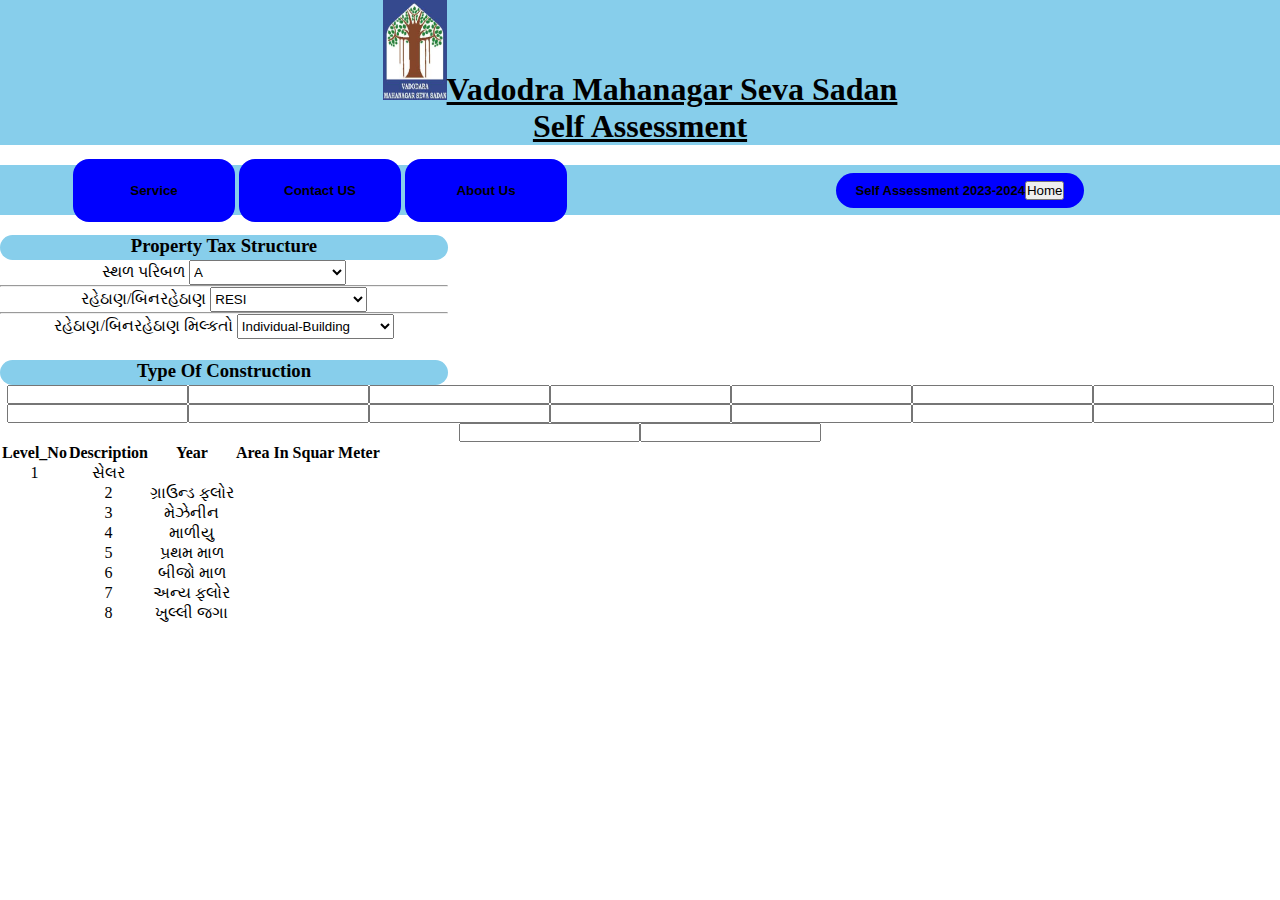
==== index.html @ 30f462c9 "[ADD]Added Index.html" ====
<!DOCTYPE html>
<html lang="en">
<head>
    <meta charset="UTF-8">
    <meta name="viewport" content="width=device-width, initial-scale=1.0">
    <title>Self Assesment</title>
    <link rel="stylesheet" href="style.css">
    
</head>
<body>
    <header>
        <main>
            <h1><img src="./img/images.jpeg" alt=""><b><u>Vadodra Mahanagar Seva Sadan </u></b><br>
                <p><U>Self Assessment</U></b></p>
            </h1>

            
            <div class = "container">
                <div class = "menu">
                    <div id = "menupart1">
                    <button class ="btn"><B>Service</B></button>
                    <button class ="btn"><B>Contact US</B></button>
                    <button class ="btn"><B>About Us</B></button>
                    </div>
                    <div id = "menupart2">
                        <a id = "mn"><b>Self Assessment 2023-2024</b><button class ="btn2">Home</button></a>
                    </div>
                </div>
            </div>
            <h3><b>Property Tax Structure</b></h3>
            <div class = "structure">
            સ્થળ પરિબળ
            <select id ="opt">
                <option value = "a">A</option>
                <option value = "a">B</option>
                <option value = "a">C</option>
                <option value = "a">D</option>
            </select><hr>
            રહેઠાણ/બિનરહેઠાણ
            <select id ="opt">
                <option value = "a">RESI</option>
                <option value = "a">N-RESI</option>
            </select><hr>
            રહેઠાણ/બિનરહેઠાણ મિલ્કતો
            <select id = "opt">
                <option value = "a">Individual-Building</option>
                <option value = "b">Tenament</option>
                <option value = "c">Row - House</option>
                <option value = "d">Flat</option>
                <option value = "e">Jental-House</option>
                <option value = "f">Pole-House</option>
                <option value = "g">Chali-House</option>
                <option value = "h">Hut</option>
                <option value = "i">Cabin</option>
            </select>
        </div>
        <h3><b>Type Of Construction</b></h3>
        </main>
        <table>
            <thead>
            <tr>
                <th>Level_No</th>
                <th>Description</th>
                <th>Year</th>
                <th>Area In Squar Meter</th>
            </tr>
            </thead>
            <tbody>
                <tr>
                    <td>1</td>
                    <td>સેલર</td>
                    <input type="text">
                    <input type="text">
                </tr>
                <tr>
                    <td>
                        <td>2</td>
                        <td>ગ્રાઉન્ડ ફલોર</td>
                        <input type="text">
                        <input type="text">
                    </td>
                </tr>
                <tr>
                    <td>
                        <td>3</td>
                        <td>મેઝેનીન</td>
                        <input type="text">
                        <input type="text">
                    </td>
                </tr>
                <tr>
                    <td>
                        <td>4</td>
                        <td>માળીયુ</td>
                        <input type="text">
                        <input type="text">
                    </td>
                </tr>
                <tr>
                    <td>
                        <td>5</td>
                        <td>પ્રથમ માળ</td>
                        <input type="text">
                        <input type="text">
                    </td>
                </tr>
                <tr>
                    <td>
                        <td>6</td>
                        <td>બીજો માળ</td> 
                        <input type="text">
                        <input type="text">
                    </td>
                </tr>
                <tr>
                    <td>
                        <td>7</td>
                        <td>અન્ય ફલોર</td>
                        <input type="text">
                        <input type="text">
                    </td>
                </tr>
                <tr>
                    <td>
                        <td>8</td>
                        <td>ખુલ્લી જગા</td>
                        <input type="text">
                        <input type="text">
                    </td>
                </tr>
            </tbody>
        </table>
    </header>
</body>
</html>
---- style.css ----
*{
    margin: 0;
    padding: 0;
}

body{
   background-color: white;
   text-align: center;
   
}
.container {
    Width: 100%;
    height: 10vmin;
    display: flex;
    justify-content: center;
    align-items: center;
}
h1{
    width: 100%;
    background-color: skyblue;
   justify-content: center;
}

.menu #hd{
    background-color: blue;
}



.menu a{
    text-decoration: none;
    color: black;
    padding: 10px 20px;
    font-family: sans-serif;
    font-size: 20px;
    justify-content: left;
    border-radius: 200px;
    font-size: small;   
}

.menu{
    width: 100%;
    height: 50px;
    
    display: flex;
    align-items: center;
    background-color: skyblue;
   
}
#menupart1{
 width: 50%;
}
#menupart2{
    width: 50%;
   
    
}
#mn{
    justify-content: right;
    background-color: blue;
    height: 7vmin;
    width: 18vmin;
}

#menupart1 .btn:hover{
    color: orange;
}

#menupart2 #mn:hover{
    color: orange;
}

 .btn{
    height: 7vmin;
    width: 18vmin;
    border-radius: 1rem;
    border: none;
    box-shadow: black;
    color: black;
    padding: 2px;
    background-color: blue;
 }
 
 .btn2{
    background-color: none;
 }

 img{
    width: 5%;
    height: 100px;
    justify-content: left;
    align-items: center;

 }

 h4{
    background-color: skyblue;
    width: 100%;
    justify-content: center;
    border-radius: 1.5rem;
    height: 25px;
    width: 20%;
    align-items: center;
    
 }
h3{
    background-color: skyblue;
    height: 25px;
    width: 35%;
    border-radius: 1.5rem;


}
.structure{
    width: 35%;
    height: 100px;
    gap: 1.5rem;
    
    
}
#opt{
    height: 25px;
    width: 35%;
    flex-wrap: wrap;
    justify-content: center;
    align-items: center;
    gap: 1.5vmin;
}
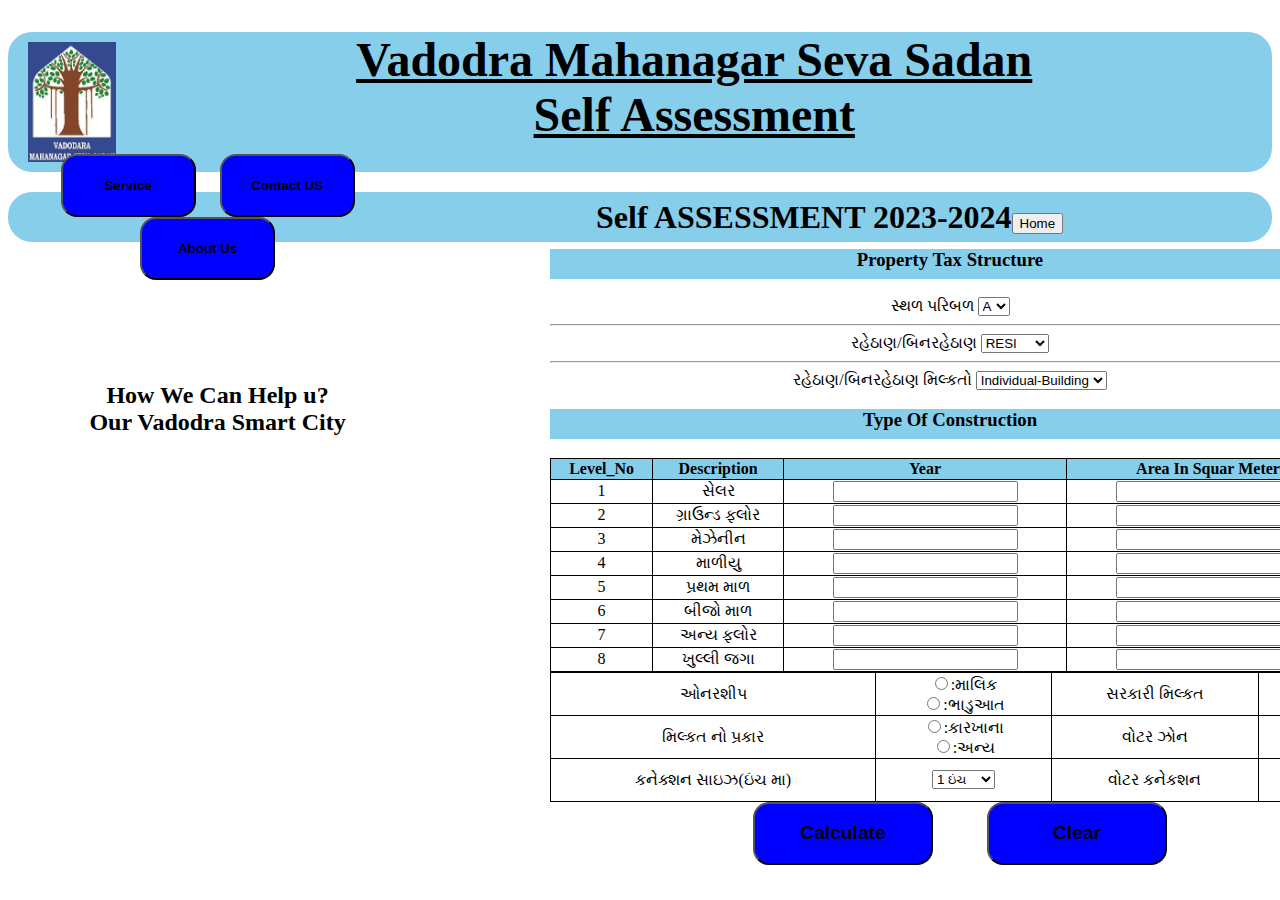
==== commit 86b1d8a0: "[ADD]Update Code" ====
--- a/index.html
+++ b/index.html
@@ -7,14 +7,17 @@
     <link rel="stylesheet" href="style.css">
     
 </head>
-<body>
+    <body>
     <header>
-        <main>
-            <h1><img src="./img/images.jpeg" alt=""><b><u>Vadodra Mahanagar Seva Sadan </u></b><br>
-                <p><U>Self Assessment</U></b></p>
+        <div class = "pos_cen">
+            <img src="./img/images.jpeg" alt="">
+            <h1 id = "h1">
+                <b><u>Vadodra Mahanagar Seva Sadan </u></b><br>
+                    <b></b><U>Self Assessment</U></b>
             </h1>
-
-            
+        </div>    
+    </header>
+    
             <div class = "container">
                 <div class = "menu">
                     <div id = "menupart1">
@@ -23,113 +26,157 @@
                     <button class ="btn"><B>About Us</B></button>
                     </div>
                     <div id = "menupart2">
-                        <a id = "mn"><b>Self Assessment 2023-2024</b><button class ="btn2">Home</button></a>
+                        <a id = "mn"><h1><b>Self ASSESSMENT 2023-2024</b><button class ="btn2">Home</button></h1></a>
                     </div>
                 </div>
             </div>
-            <h3><b>Property Tax Structure</b></h3>
+            
             <div class = "structure">
-            સ્થળ પરિબળ
-            <select id ="opt">
-                <option value = "a">A</option>
-                <option value = "a">B</option>
-                <option value = "a">C</option>
-                <option value = "a">D</option>
-            </select><hr>
-            રહેઠાણ/બિનરહેઠાણ
-            <select id ="opt">
-                <option value = "a">RESI</option>
-                <option value = "a">N-RESI</option>
-            </select><hr>
-            રહેઠાણ/બિનરહેઠાણ મિલ્કતો
-            <select id = "opt">
-                <option value = "a">Individual-Building</option>
-                <option value = "b">Tenament</option>
-                <option value = "c">Row - House</option>
-                <option value = "d">Flat</option>
-                <option value = "e">Jental-House</option>
-                <option value = "f">Pole-House</option>
-                <option value = "g">Chali-House</option>
-                <option value = "h">Hut</option>
-                <option value = "i">Cabin</option>
-            </select>
-        </div>
-        <h3><b>Type Of Construction</b></h3>
-        </main>
-        <table>
-            <thead>
-            <tr>
-                <th>Level_No</th>
-                <th>Description</th>
-                <th>Year</th>
-                <th>Area In Squar Meter</th>
-            </tr>
-            </thead>
-            <tbody>
-                <tr>
-                    <td>1</td>
-                    <td>સેલર</td>
-                    <input type="text">
-                    <input type="text">
-                </tr>
-                <tr>
-                    <td>
-                        <td>2</td>
-                        <td>ગ્રાઉન્ડ ફલોર</td>
-                        <input type="text">
-                        <input type="text">
-                    </td>
-                </tr>
-                <tr>
-                    <td>
-                        <td>3</td>
-                        <td>મેઝેનીન</td>
-                        <input type="text">
-                        <input type="text">
-                    </td>
-                </tr>
-                <tr>
-                    <td>
-                        <td>4</td>
-                        <td>માળીયુ</td>
-                        <input type="text">
-                        <input type="text">
-                    </td>
-                </tr>
-                <tr>
-                    <td>
-                        <td>5</td>
-                        <td>પ્રથમ માળ</td>
-                        <input type="text">
-                        <input type="text">
-                    </td>
-                </tr>
-                <tr>
-                    <td>
-                        <td>6</td>
-                        <td>બીજો માળ</td> 
-                        <input type="text">
-                        <input type="text">
-                    </td>
-                </tr>
-                <tr>
-                    <td>
-                        <td>7</td>
-                        <td>અન્ય ફલોર</td>
-                        <input type="text">
-                        <input type="text">
-                    </td>
-                </tr>
-                <tr>
-                    <td>
-                        <td>8</td>
-                        <td>ખુલ્લી જગા</td>
-                        <input type="text">
-                        <input type="text">
-                    </td>
-                </tr>
-            </tbody>
-        </table>
-    </header>
+                
+                <div class = "data1">
+                    <h2>How We Can Help u?<br>
+                        Our Vadodra Smart City
+                    </h2>
+                </div>
+            <div class = "format">    
+                <div class = "data2">
+                        <h3><b>Property Tax Structure</b></h3>
+                        સ્થળ પરિબળ
+                        <select id ="option">
+                            <option value = "a">A</option>
+                            <option value = "a">B</option>
+                            <option value = "a">C</option>
+                            <option value = "a">D</option>
+                        </select><hr>
+                        રહેઠાણ/બિનરહેઠાણ
+                        <select id ="option">
+                            <option value = "a">RESI</option>
+                            <option value = "a">N-RESI</option>
+                        </select><hr>
+                        રહેઠાણ/બિનરહેઠાણ મિલ્કતો
+                        <select id = "option">
+                            <option value = "a">Individual-Building</option>
+                            <option value = "b">Tenament</option>
+                            <option value = "c">Row - House</option>
+                            <option value = "d">Flat</option>
+                            <option value = "e">Jental-House</option>
+                            <option value = "f">Pole-House</option>
+                            <option value = "g">Chali-House</option>
+                            <option value = "h">Hut</option>
+                            <option value = "i">Cabin</option>
+                        </select>
+                        <h3><b>Type Of Construction</b></h3>
+
+                        <table>
+                           
+                            <tr id = "color">
+                                <th>Level_No</th>
+                                <th>Description</th>
+                                <th>Year</th>
+                                <th>Area In Squar Meter</th>  
+                            </tr>
+                       
+                        
+                             <tr>
+                                <td>1</td>
+                                <td>સેલર</td>
+                                <td><input type="text"></td>
+                                <td><input type="text"></td>
+                            </tr>  
+                            <tr>
+                                <td>2</td>
+                                <td>ગ્રાઉન્ડ ફલોર</td>
+                                <td><input type="text"></td>
+                                <td><input type="text"></td>
+                            </tr> 
+                            <tr>
+                                <td>3</td>
+                                <td>મેઝેનીન</td>
+                                <td><input type="text"></td>
+                                <td><input type="text"></td>
+                            </tr>
+                            <tr>
+                                <td>4</td>
+                                <td>માળીયુ</td>
+                                <td><input type="text"></td>
+                                <td><input type="text"></td>
+                            </tr>
+                            <tr>
+                                <td>5</td>
+                                <td>પ્રથમ માળ</td>
+                                <td><input type="text"></td>
+                                <td><input type="text"></td>
+                            </tr>
+                            <tr>
+                                <td>6</td>
+                                <td>બીજો માળ</td>
+                                <td><input type="text"></td>
+                                <td><input type="text"></td>
+                            </tr>
+                            <tr>
+                                <td>7</td>
+                                <td>અન્ય ફલોર</td>
+                                <td><input type="text"></td>
+                                <td><input type="text"></td>
+                            </tr>
+                            <tr>
+                                <td>8</td>
+                                <td>ખુલ્લી જગા</td>
+                                <td><input type="text"></td>
+                                <td><input type="text"></td>
+                            </tr>
+                        </table> 
+                        <table>
+                        <tr>
+                                <td>ઓનરશીપ</td>  
+                            <td>      
+                            <input type="radio" name="status">:માલિક<br>
+                            <input type="radio" name="status">:ભાડુઆત
+                            </td>
+                                <td>સરકારી મિલ્કત</td>
+                            <td>
+                                <input type="radio" name="status2">:હા<br>
+                                <input type="radio" name="status2">:ના
+                            </td>
+                        </tr>
+                        <tr>
+                            <td>મિલ્કત નો પ્રકાર</td>
+                            <td>
+                                <input type="radio" name="status3">:કારખાના<br>
+                                <input type="radio" name="status3">:અન્ય
+                            </td>
+                            <td>વોટર ઝોન</td>
+                            <td>
+                                <input type="radio" name="status4">:હા<br>
+                                <input type="radio" name="status4">:ના
+                            </td>
+                        </tr>    
+                        <tr>
+                            <td>કનેક્શન સાઇઝ(ઇંચ મા)</td>
+                            <td>
+                                <select name="ઇંચ">
+                                    <option value="1 ઇંચ">1 ઇંચ</option>
+                                    <option value="1.5 ઇંચ">1.5 ઇંચ</option>
+                                    <option value="2 ઇંચ">2 ઇંચ</option>
+                                    <option value="2.5 ઇંચ">2.5 ઇંચ</option>
+                                    <option value="3 ઇંચ">3 ઇંચ</option>
+                                </select>
+                            </td>    
+                            <td>વોટર કનેકશન</td>
+                            <td>
+                                <input type="radio" name="status5">:હા<br>
+                                <input type="radio" name="status5">:ના
+                            </td>
+                        </tr>
+                    </table>
+                    <button class ="calculate"><B>Calculate</B></button>
+                    <button class ="clear"><B>Clear</B></button>    
+                </div>      
+            </div>              
+                        
+
+          
+       
+   
 </body>
 </html>--- a/style.css
+++ b/style.css
@@ -1,13 +1,32 @@
-*{
-    margin: 0;
-    padding: 0;
+
+
+#body_main{
+    background-color: white;
+    text-align: center;
+ 
 }
 
-body{
-   background-color: white;
-   text-align: center;
-   
+.pos_cen{
+    background-color: skyblue;
+    height: 140px;
+    border-radius: 1.5rem;
 }
+
+img{
+    float: left;
+    width: 7%;
+    padding-left: 20px;
+    padding-top: 10px;
+    height: 120px;
+    
+}
+
+#h1{
+    text-align: center;
+    font-size: 300%;
+}
+
+
 .container {
     Width: 100%;
     height: 10vmin;
@@ -15,115 +34,131 @@
     justify-content: center;
     align-items: center;
 }
-h1{
-    width: 100%;
-    background-color: skyblue;
-   justify-content: center;
-}
-
-.menu #hd{
-    background-color: blue;
-}
-
-
-
-.menu a{
-    text-decoration: none;
-    color: black;
-    padding: 10px 20px;
-    font-family: sans-serif;
-    font-size: 20px;
-    justify-content: left;
-    border-radius: 200px;
-    font-size: small;   
-}
 
 .menu{
     width: 100%;
     height: 50px;
-    
     display: flex;
     align-items: center;
     background-color: skyblue;
+    border-radius: 1.5rem;
    
 }
+
 #menupart1{
- width: 50%;
-}
+    width: 30%;
+    text-align: center;
+   }
 #menupart2{
-    width: 50%;
-   
-    
-}
-#mn{
-    justify-content: right;
-    background-color: blue;
-    height: 7vmin;
-    width: 18vmin;
-}
+    width: 70%;   
+    text-align: center;
+    border-collapse: collapse;
+   }
 
 #menupart1 .btn:hover{
     color: orange;
 }
 
-#menupart2 #mn:hover{
-    color: orange;
-}
 
- .btn{
+.btn{
     height: 7vmin;
-    width: 18vmin;
+    width: 15vmin;
     border-radius: 1rem;
-    border: none;
     box-shadow: black;
     color: black;
-    padding: 2px;
+    padding: 5px;
     background-color: blue;
+    grid-area: auto;
+    margin-left: 20px;
  }
  
- .btn2{
+.btn2{
     background-color: none;
  }
 
- img{
-    width: 5%;
-    height: 100px;
-    justify-content: left;
-    align-items: center;
+ #mn{
+    justify-content: right;
+    
+    border-radius: 1.5rem;
+    padding: 10px;
+    height: 7vmin;
+    width: 18vmin;
+}
 
- }
+.structure{
+    width: 100%;
+}
 
- h4{
+.data1{
+    width: 30%;
+    text-align: center;
+    padding-left: 20px;
+    padding-top: 100px;
+   
+}
+
+.data2{
+    width: 800px; 
+    height: 380px;
+    position: absolute;
+    left: 550px;
+    top: 230px;
+    text-align: center;
+    justify-content: right;
+}
+#body_main
+{
+    width: 100%;
+}
+
+ h3{
     background-color: skyblue;
+    height: 30px;
+   
+    text-align: center;
+}
+
+table, tr, td, th{
+    border: 1px solid black;
+    border-collapse: collapse;
+}
+
+table{
     width: 100%;
-    justify-content: center;
-    border-radius: 1.5rem;
-    height: 25px;
-    width: 20%;
-    align-items: center;
-    
- }
-h3{
+    height: 15%;
+    text-align: center;
+}
+
+#color{
     background-color: skyblue;
-    height: 25px;
-    width: 35%;
-    border-radius: 1.5rem;
+}
+
+.calculate{
+    height: 7vmin;
+    width: 20vmin;
+    border-radius: 1rem;
+    box-shadow: black;
+    color: black;
+    padding: 5px;
+    background-color: blue;
+    grid-area: auto;
+    margin-left: 20px;
+    text-align: center;
+    font-size: 120%;
+}
+.clear{
+    height: 7vmin;
+    width: 20vmin;
+    border-radius: 1rem;
+    box-shadow: black;
+    color: black;
+    padding: 5px;
+    background-color: blue;
+    grid-area: auto;
+    margin-left: 50px;
+    text-align: center;
+    font-size: 120%;
+}
 
 
-}
-.structure{
-    width: 35%;
-    height: 100px;
-    gap: 1.5rem;
-    
-    
-}
-#opt{
-    height: 25px;
-    width: 35%;
-    flex-wrap: wrap;
-    justify-content: center;
-    align-items: center;
-    gap: 1.5vmin;
-}
 
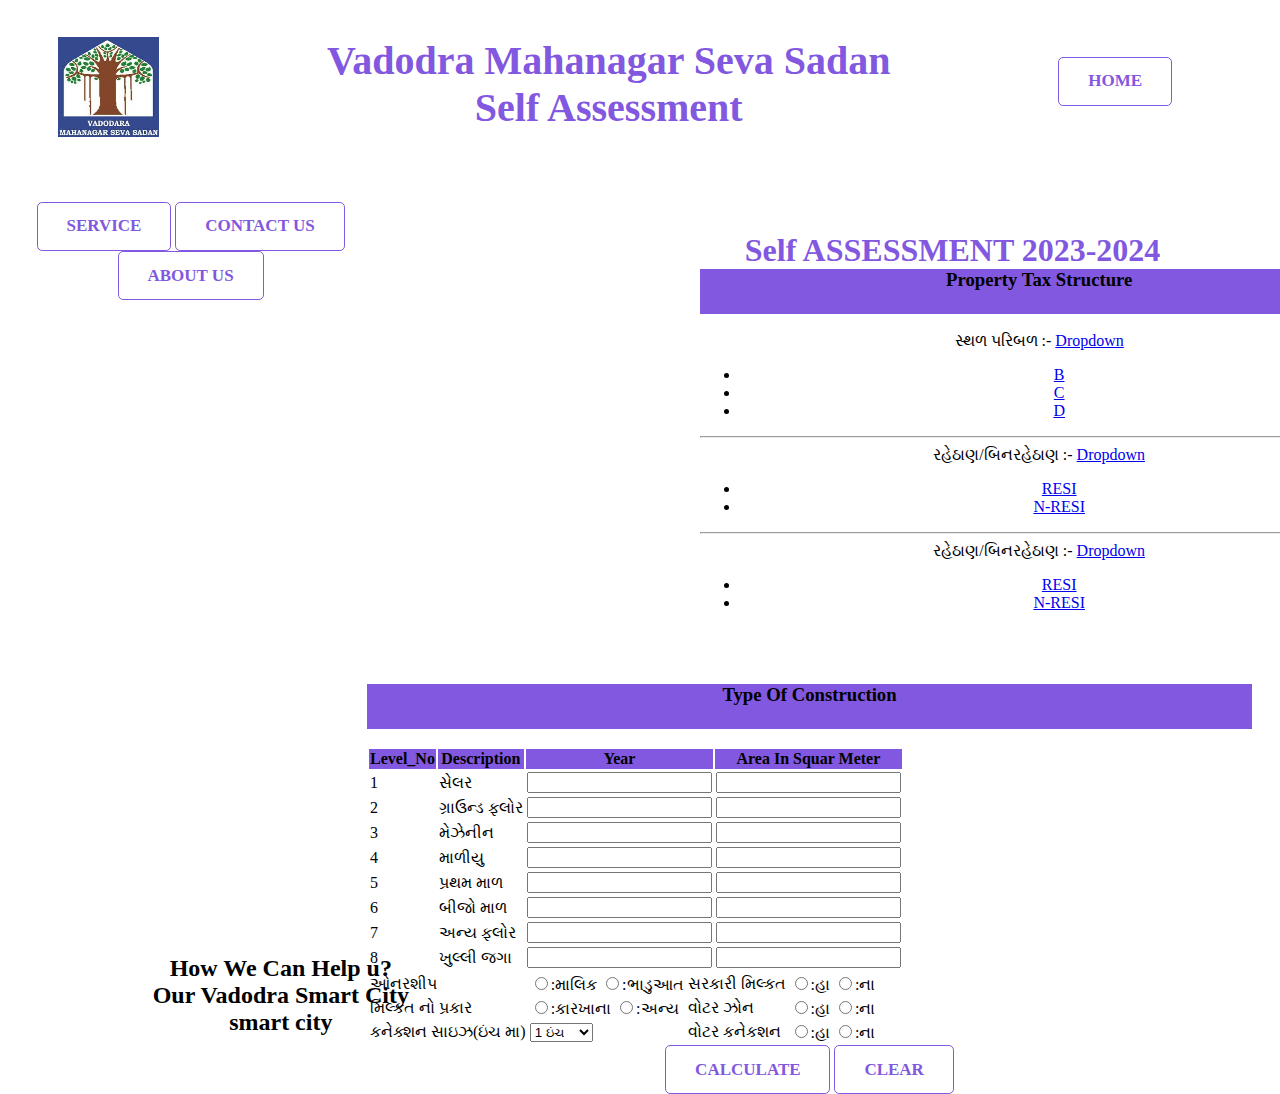
==== commit 81a961be: "[Add]Update Code]" ====
--- a/index.html
+++ b/index.html
@@ -1,182 +1,217 @@
 <!DOCTYPE html>
 <html lang="en">
+
 <head>
     <meta charset="UTF-8">
     <meta name="viewport" content="width=device-width, initial-scale=1.0">
     <title>Self Assesment</title>
     <link rel="stylesheet" href="style.css">
-    
+    <link href="https://cdn.jsdelivr.net/npm/bootstrap@5.0.2/dist/css/bootstrap.min.css" rel="stylesheet"
+        integrity="sha384-EVSTQN3/azprG1Anm3QDgpJLIm9Nao0Yz1ztcQTwFspd3yD65VohhpuuCOmLASjC" crossorigin="anonymous">
 </head>
-    <body>
+
+<body>
     <header>
-        <div class = "pos_cen">
+        <div class="pos_cen">
+            <div id="home">
+                <button class="button"><B>Home</B></button>
+            </div>
             <img src="./img/images.jpeg" alt="">
-            <h1 id = "h1">
-                <b><u>Vadodra Mahanagar Seva Sadan </u></b><br>
-                    <b></b><U>Self Assessment</U></b>
+            <h1 id="h1">
+                <b>Vadodra Mahanagar Seva Sadan </b><br>
+                <b>Self Assessment</b>
             </h1>
-        </div>    
+        </div>
+
     </header>
-    
-            <div class = "container">
-                <div class = "menu">
-                    <div id = "menupart1">
-                    <button class ="btn"><B>Service</B></button>
-                    <button class ="btn"><B>Contact US</B></button>
-                    <button class ="btn"><B>About Us</B></button>
-                    </div>
-                    <div id = "menupart2">
-                        <a id = "mn"><h1><b>Self ASSESSMENT 2023-2024</b><button class ="btn2">Home</button></h1></a>
-                    </div>
+
+    <div class="container">
+        <div class="menu">
+            <div id="menupart1">
+                <button class="button"><B>Service</B></button>
+                <button class="button"><B>Contact US</B></button>
+                <button class="button"><B>About Us</B></button>
+            </div>
+
+            <div id="menupart2">
+                <a id="mn">
+                    <h1><b>Self ASSESSMENT 2023-2024</b></h1>
+                </a>
+            </div>
+        </div>
+    </div>
+
+    <div class="structure">
+
+        <div class="data1">
+           
+            <div class ="maindiv">
+
+            </div>
+            <h2>
+                How We Can Help u?<br>
+                Our Vadodra Smart City<br>
+                smart city
+            </h2>
+        </div>
+
+
+        <div class="format">
+            <div class="data2">
+                <h3><b>Property Tax Structure</b></h3>
+
+                <div class="dropdown">
+                    સ્થળ પરિબળ :-
+                    <a class="btn btn-secondary dropdown-toggle" href="#" role="button" id="dropdownMenuLink"
+                        data-bs-toggle="dropdown" aria-expanded="false">
+                        Dropdown
+                    </a>
+                    <ul class="dropdown-menu" aria-labelledby="dropdownMenuLink">
+                       
+                        <li><a class="dropdown-item" href="#">B</a></li>
+                        <li><a class="dropdown-item" href="#">C</a></li>
+                        <li><a class="dropdown-item" href="#">D</a></li>
+                    </ul>
                 </div>
-            </div>
-            
-            <div class = "structure">
-                
-                <div class = "data1">
-                    <h2>How We Can Help u?<br>
-                        Our Vadodra Smart City
-                    </h2>
+                <hr>
+                <div class="dropdown">
+
+                    રહેઠાણ/બિનરહેઠાણ :-
+                    <a class="btn btn-secondary dropdown-toggle" href="#" role="button" id="dropdownMenuLink"
+                        data-bs-toggle="dropdown" aria-expanded="false">
+                        Dropdown
+                    </a>
+                    <ul class="dropdown-menu" aria-labelledby="dropdownMenuLink">
+                        <li><a class="dropdown-item" href="#">RESI</a></li>
+                        <li><a class="dropdown-item" href="#">N-RESI</a></li>
+                    </ul>
                 </div>
-            <div class = "format">    
-                <div class = "data2">
-                        <h3><b>Property Tax Structure</b></h3>
-                        સ્થળ પરિબળ
-                        <select id ="option">
-                            <option value = "a">A</option>
-                            <option value = "a">B</option>
-                            <option value = "a">C</option>
-                            <option value = "a">D</option>
-                        </select><hr>
-                        રહેઠાણ/બિનરહેઠાણ
-                        <select id ="option">
-                            <option value = "a">RESI</option>
-                            <option value = "a">N-RESI</option>
-                        </select><hr>
-                        રહેઠાણ/બિનરહેઠાણ મિલ્કતો
-                        <select id = "option">
-                            <option value = "a">Individual-Building</option>
-                            <option value = "b">Tenament</option>
-                            <option value = "c">Row - House</option>
-                            <option value = "d">Flat</option>
-                            <option value = "e">Jental-House</option>
-                            <option value = "f">Pole-House</option>
-                            <option value = "g">Chali-House</option>
-                            <option value = "h">Hut</option>
-                            <option value = "i">Cabin</option>
-                        </select>
-                        <h3><b>Type Of Construction</b></h3>
-
-                        <table>
-                           
-                            <tr id = "color">
-                                <th>Level_No</th>
-                                <th>Description</th>
-                                <th>Year</th>
-                                <th>Area In Squar Meter</th>  
-                            </tr>
-                       
-                        
-                             <tr>
-                                <td>1</td>
-                                <td>સેલર</td>
-                                <td><input type="text"></td>
-                                <td><input type="text"></td>
-                            </tr>  
-                            <tr>
-                                <td>2</td>
-                                <td>ગ્રાઉન્ડ ફલોર</td>
-                                <td><input type="text"></td>
-                                <td><input type="text"></td>
-                            </tr> 
-                            <tr>
-                                <td>3</td>
-                                <td>મેઝેનીન</td>
-                                <td><input type="text"></td>
-                                <td><input type="text"></td>
-                            </tr>
-                            <tr>
-                                <td>4</td>
-                                <td>માળીયુ</td>
-                                <td><input type="text"></td>
-                                <td><input type="text"></td>
-                            </tr>
-                            <tr>
-                                <td>5</td>
-                                <td>પ્રથમ માળ</td>
-                                <td><input type="text"></td>
-                                <td><input type="text"></td>
-                            </tr>
-                            <tr>
-                                <td>6</td>
-                                <td>બીજો માળ</td>
-                                <td><input type="text"></td>
-                                <td><input type="text"></td>
-                            </tr>
-                            <tr>
-                                <td>7</td>
-                                <td>અન્ય ફલોર</td>
-                                <td><input type="text"></td>
-                                <td><input type="text"></td>
-                            </tr>
-                            <tr>
-                                <td>8</td>
-                                <td>ખુલ્લી જગા</td>
-                                <td><input type="text"></td>
-                                <td><input type="text"></td>
-                            </tr>
-                        </table> 
-                        <table>
-                        <tr>
-                                <td>ઓનરશીપ</td>  
-                            <td>      
-                            <input type="radio" name="status">:માલિક<br>
+                <hr>
+
+                રહેઠાણ/બિનરહેઠાણ :-
+                <a class="btn btn-secondary dropdown-toggle" href="#" role="button" id="dropdownMenuLink"
+                    data-bs-toggle="dropdown" aria-expanded="false">
+                    Dropdown
+                </a>
+                <ul class="dropdown-menu" aria-labelledby="dropdownMenuLink">
+                    <li><a class="dropdown-item" href="#">RESI</a></li>
+                    <li><a class="dropdown-item" href="#">N-RESI</a></li>
+                </ul>
+            </div><br>
+            <div class="data3">
+                <h3><b>Type Of Construction</b></h3>
+                <table class="table table-striped table-hover">
+
+                    <tr id="color">
+                        <th>Level_No</th>
+                        <th>Description</th>
+                        <th>Year</th>
+                        <th>Area In Squar Meter</th>
+                    </tr>
+
+
+                    <tr>
+                        <td>1</td>
+                        <td>સેલર</td>
+                        <td><input type="text"></td>
+                        <td><input type="text"></td>
+                    </tr>
+                    <tr>
+                        <td>2</td>
+                        <td>ગ્રાઉન્ડ ફલોર</td>
+                        <td><input type="text"></td>
+                        <td><input type="text"></td>
+                    </tr>
+                    <tr>
+                        <td>3</td>
+                        <td>મેઝેનીન</td>
+                        <td><input type="text"></td>
+                        <td><input type="text"></td>
+                    </tr>
+                    <tr>
+                        <td>4</td>
+                        <td>માળીયુ</td>
+                        <td><input type="text"></td>
+                        <td><input type="text"></td>
+                    </tr>
+                    <tr>
+                        <td>5</td>
+                        <td>પ્રથમ માળ</td>
+                        <td><input type="text"></td>
+                        <td><input type="text"></td>
+                    </tr>
+                    <tr>
+                        <td>6</td>
+                        <td>બીજો માળ</td>
+                        <td><input type="text"></td>
+                        <td><input type="text"></td>
+                    </tr>
+                    <tr>
+                        <td>7</td>
+                        <td>અન્ય ફલોર</td>
+                        <td><input type="text"></td>
+                        <td><input type="text"></td>
+                    </tr>
+                    <tr>
+                        <td>8</td>
+                        <td>ખુલ્લી જગા</td>
+                        <td><input type="text"></td>
+                        <td><input type="text"></td>
+                    </tr>
+                </table>
+                <table class="table table-striped table-hover">
+                    <tr>
+                        <td>ઓનરશીપ</td>
+                        <td>
+                            <input type="radio" name="status">:માલિક
                             <input type="radio" name="status">:ભાડુઆત
-                            </td>
-                                <td>સરકારી મિલ્કત</td>
-                            <td>
-                                <input type="radio" name="status2">:હા<br>
-                                <input type="radio" name="status2">:ના
-                            </td>
-                        </tr>
-                        <tr>
-                            <td>મિલ્કત નો પ્રકાર</td>
-                            <td>
-                                <input type="radio" name="status3">:કારખાના<br>
-                                <input type="radio" name="status3">:અન્ય
-                            </td>
-                            <td>વોટર ઝોન</td>
-                            <td>
-                                <input type="radio" name="status4">:હા<br>
-                                <input type="radio" name="status4">:ના
-                            </td>
-                        </tr>    
-                        <tr>
-                            <td>કનેક્શન સાઇઝ(ઇંચ મા)</td>
-                            <td>
-                                <select name="ઇંચ">
-                                    <option value="1 ઇંચ">1 ઇંચ</option>
-                                    <option value="1.5 ઇંચ">1.5 ઇંચ</option>
-                                    <option value="2 ઇંચ">2 ઇંચ</option>
-                                    <option value="2.5 ઇંચ">2.5 ઇંચ</option>
-                                    <option value="3 ઇંચ">3 ઇંચ</option>
-                                </select>
-                            </td>    
-                            <td>વોટર કનેકશન</td>
-                            <td>
-                                <input type="radio" name="status5">:હા<br>
-                                <input type="radio" name="status5">:ના
-                            </td>
-                        </tr>
-                    </table>
-                    <button class ="calculate"><B>Calculate</B></button>
-                    <button class ="clear"><B>Clear</B></button>    
-                </div>      
-            </div>              
-                        
-
-          
-       
-   
+                        </td>
+                        <td>સરકારી મિલ્કત</td>
+                        <td>
+                            <input type="radio" name="status2">:હા
+                            <input type="radio" name="status2">:ના
+                        </td>
+                    </tr>
+                    <tr>
+                        <td>મિલ્કત નો પ્રકાર</td>
+                        <td>
+                            <input type="radio" name="status3">:કારખાના
+                            <input type="radio" name="status3">:અન્ય
+                        </td>
+                        <td>વોટર ઝોન</td>
+                        <td>
+                            <input type="radio" name="status4">:હા
+                            <input type="radio" name="status4">:ના
+                        </td>
+                    </tr>
+                    <tr>
+                        <td>કનેક્શન સાઇઝ(ઇંચ મા)</td>
+                        <td>
+                            <select name="ઇંચ">
+                                <option value="1 ઇંચ">1 ઇંચ</option>
+                                <option value="1.5 ઇંચ">1.5 ઇંચ</option>
+                                <option value="2 ઇંચ">2 ઇંચ</option>
+                                <option value="2.5 ઇંચ">2.5 ઇંચ</option>
+                                <option value="3 ઇંચ">3 ઇંચ</option>
+                            </select>
+                        </td>
+                        <td>વોટર કનેકશન</td>
+                        <td>
+                            <input type="radio" name="status5">:હા
+                            <input type="radio" name="status5">:ના
+                        </td>
+                    </tr>
+                </table>
+                <div class="cal">
+                    <button class="button"><B>Calculate</B></button>
+                    <button class="button"><B>Clear</B></button>
+                </div>
+            </div>
+        </div>
+    </div>
+    <script src="https://cdn.jsdelivr.net/npm/bootstrap@5.0.2/dist/js/bootstrap.bundle.min.js"
+        integrity="sha384-MrcW6ZMFYlzcLA8Nl+NtUVF0sA7MsXsP1UyJoMp4YLEuNSfAP+JcXn/tWtIaxVXM"
+        crossorigin="anonymous"></script>
 </body>
+
 </html>--- a/style.css
+++ b/style.css
@@ -7,23 +7,71 @@
 }
 
 .pos_cen{
-    background-color: skyblue;
-    height: 140px;
+    width 100%;
+    height: 100px;
     border-radius: 1.5rem;
 }
 
 img{
     float: left;
-    width: 7%;
-    padding-left: 20px;
+    width:8%;
+    padding-left: 50px;
+    padding-bottom: 10px;
+    height: 100px;
     padding-top: 10px;
-    height: 120px;
-    
+
+}
+
+#btn{
+    float: right;
+    padding-top: 50%;
+}
+
+/* CSS */
+.button-89 {
+  --b: 3px;   /* border thickness */
+  --s: .45em; /* size of the corner */
+  --color: #373B44;
+  
+  padding: calc(.5em + var(--s)) calc(.9em + var(--s));
+  color: var(--color);
+  --_p: var(--s);
+  background:
+    conic-gradient(from 90deg at var(--b) var(--b),#0000 90deg,var(--color) 0)
+    var(--_p) var(--_p)/calc(100% - var(--b) - 2*var(--_p)) calc(100% - var(--b) - 2*var(--_p));
+  transition: .3s linear, color 0s, background-color 0s;
+  outline: var(--b) solid #0000;
+  outline-offset: .6em;
+  font-size: 16px;
+
+  border: 0;
+
+  user-select: none;
+  -webkit-user-select: none;
+  touch-action: manipulation;
+}
+
+.button-89:hover,
+.button-89:focus-visible{
+  --_p: 0px;
+  outline-color: var(--color);
+  outline-offset: .05em;
+}
+
+.button-89:active {
+  background: var(--color);
+  color: #fff;
 }
 
 #h1{
     text-align: center;
-    font-size: 300%;
+    font-size: 250%;
+    justify-content: center;
+    align-items: center;
+    padding-top: 10px;
+    padding-right: 200px;
+    font-style: unset;
+    color: rgb(129,88,223);
 }
 
 
@@ -33,56 +81,45 @@
     display: flex;
     justify-content: center;
     align-items: center;
+    padding-bottom: 40px;
 }
 
 .menu{
     width: 100%;
-    height: 50px;
+    height: 10px;
     display: flex;
     align-items: center;
-    background-color: skyblue;
-    border-radius: 1.5rem;
-   
 }
 
 #menupart1{
-    width: 30%;
-    text-align: center;
+    width: 40%;
+    text-align: center;
+    padding-top: 100px;
    }
 #menupart2{
-    width: 70%;   
+    width: 70%; 
+    padding-top: 100px;  
     text-align: center;
     border-collapse: collapse;
+    padding-left: 260px;
    }
 
 #menupart1 .btn:hover{
     color: orange;
 }
-
-
-.btn{
-    height: 7vmin;
-    width: 15vmin;
-    border-radius: 1rem;
-    box-shadow: black;
-    color: black;
-    padding: 5px;
-    background-color: blue;
-    grid-area: auto;
-    margin-left: 20px;
- }
  
 .btn2{
     background-color: none;
  }
 
  #mn{
-    justify-content: right;
-    
+    justify-content: right;    
     border-radius: 1.5rem;
     padding: 10px;
     height: 7vmin;
     width: 18vmin;
+    color: rgb(129, 88, 223);
+    
 }
 
 .structure{
@@ -90,19 +127,25 @@
 }
 
 .data1{
-    width: 30%;
+    width: 40%;
+    height: 180px;
     text-align: center;
     padding-left: 20px;
     padding-top: 100px;
-   
+    padding-bottom: 5px;
+    
+}
+
+h2{
+    padding-bottom: px;
 }
 
 .data2{
-    width: 800px; 
+    width: 53%; 
     height: 380px;
     position: absolute;
-    left: 550px;
-    top: 230px;
+    left: 700px;
+    top: 250px;
     text-align: center;
     justify-content: right;
 }
@@ -112,53 +155,96 @@
 }
 
  h3{
-    background-color: skyblue;
-    height: 30px;
-   
-    text-align: center;
-}
-
-table, tr, td, th{
-    border: 1px solid black;
-    border-collapse: collapse;
-}
-
-table{
-    width: 100%;
-    height: 15%;
+    background-color: rgb(129,88,223);
+    height: 45px;
     text-align: center;
 }
 
 #color{
-    background-color: skyblue;
-}
-
-.calculate{
-    height: 7vmin;
-    width: 20vmin;
-    border-radius: 1rem;
-    box-shadow: black;
-    color: black;
-    padding: 5px;
-    background-color: blue;
-    grid-area: auto;
-    margin-left: 20px;
-    text-align: center;
-    font-size: 120%;
-}
-.clear{
-    height: 7vmin;
-    width: 20vmin;
-    border-radius: 1rem;
-    box-shadow: black;
-    color: black;
-    padding: 5px;
-    background-color: blue;
-    grid-area: auto;
-    margin-left: 50px;
-    text-align: center;
-    font-size: 120%;
-}
-
-
-
+    background-color: rgb(129, 88, 223);
+    height: 5px;
+}
+
+.data3{
+    float: right;
+    width: 885px;
+    padding-right: 20px;
+    padding-left: 58px;
+    padding-top: 6%;
+}
+
+
+#home{
+    float: right;
+    padding-bottom: 50px;
+    padding-top: 30px;
+    padding-right: 100px;
+}
+
+.button {
+    --color: rgb(129,88,223);
+    padding: 0.8em 1.7em;
+    background-color: transparent;
+    border-radius: .3em;
+    position: relative;
+    overflow: hidden;
+    cursor: pointer;
+    transition: .5s;
+    font-weight: 400;
+    font-size: 17px;
+    border: 1px solid;
+    font-family: inherit;
+    text-transform: uppercase;
+    color: var(--color);
+    z-index: 1;
+   }
+   
+   .button::before, .button::after {
+    content: '';
+    display: block;
+    width: 50px;
+    height: 50px;
+    transform: translate(-50%, -50%);
+    position: absolute;
+    border-radius: 50%;
+    z-index: -1;
+    background-color: var(--color);
+    transition: 1s ease;
+   }
+   
+   .button::before {
+    top: -1em;
+    left: -1em;
+   }
+   
+   .button::after {
+    left: calc(100% + 1em);
+    top: calc(100% + 1em);
+   }
+   
+   .button:hover::before, .button:hover::after {
+    height: 410px;
+    width: 410px;
+   }
+   
+   .button:hover {
+    color: rgb(10, 25, 30);
+   }
+   
+   .button:active {
+    filter: brightness(.8);
+   }
+
+   .cal{
+    text-align: center;
+   }
+   
+   .maindiv{
+    padding-bottom: 100px;
+    margin-top: -20%;
+    right: 500px;
+    height: 550px;
+    background-image: url(https://media.istockphoto.com/id/1418049497/vector/historical-icon-vadodara-city-laxmi-vilas-palace-icon-illustration.jpg?s=612x612&w=0&k=20&c=JutIRy_WZGWfIzqP2ivmpovDvgfcd0XVVEW6Tk0ofik=);
+   }
+
+   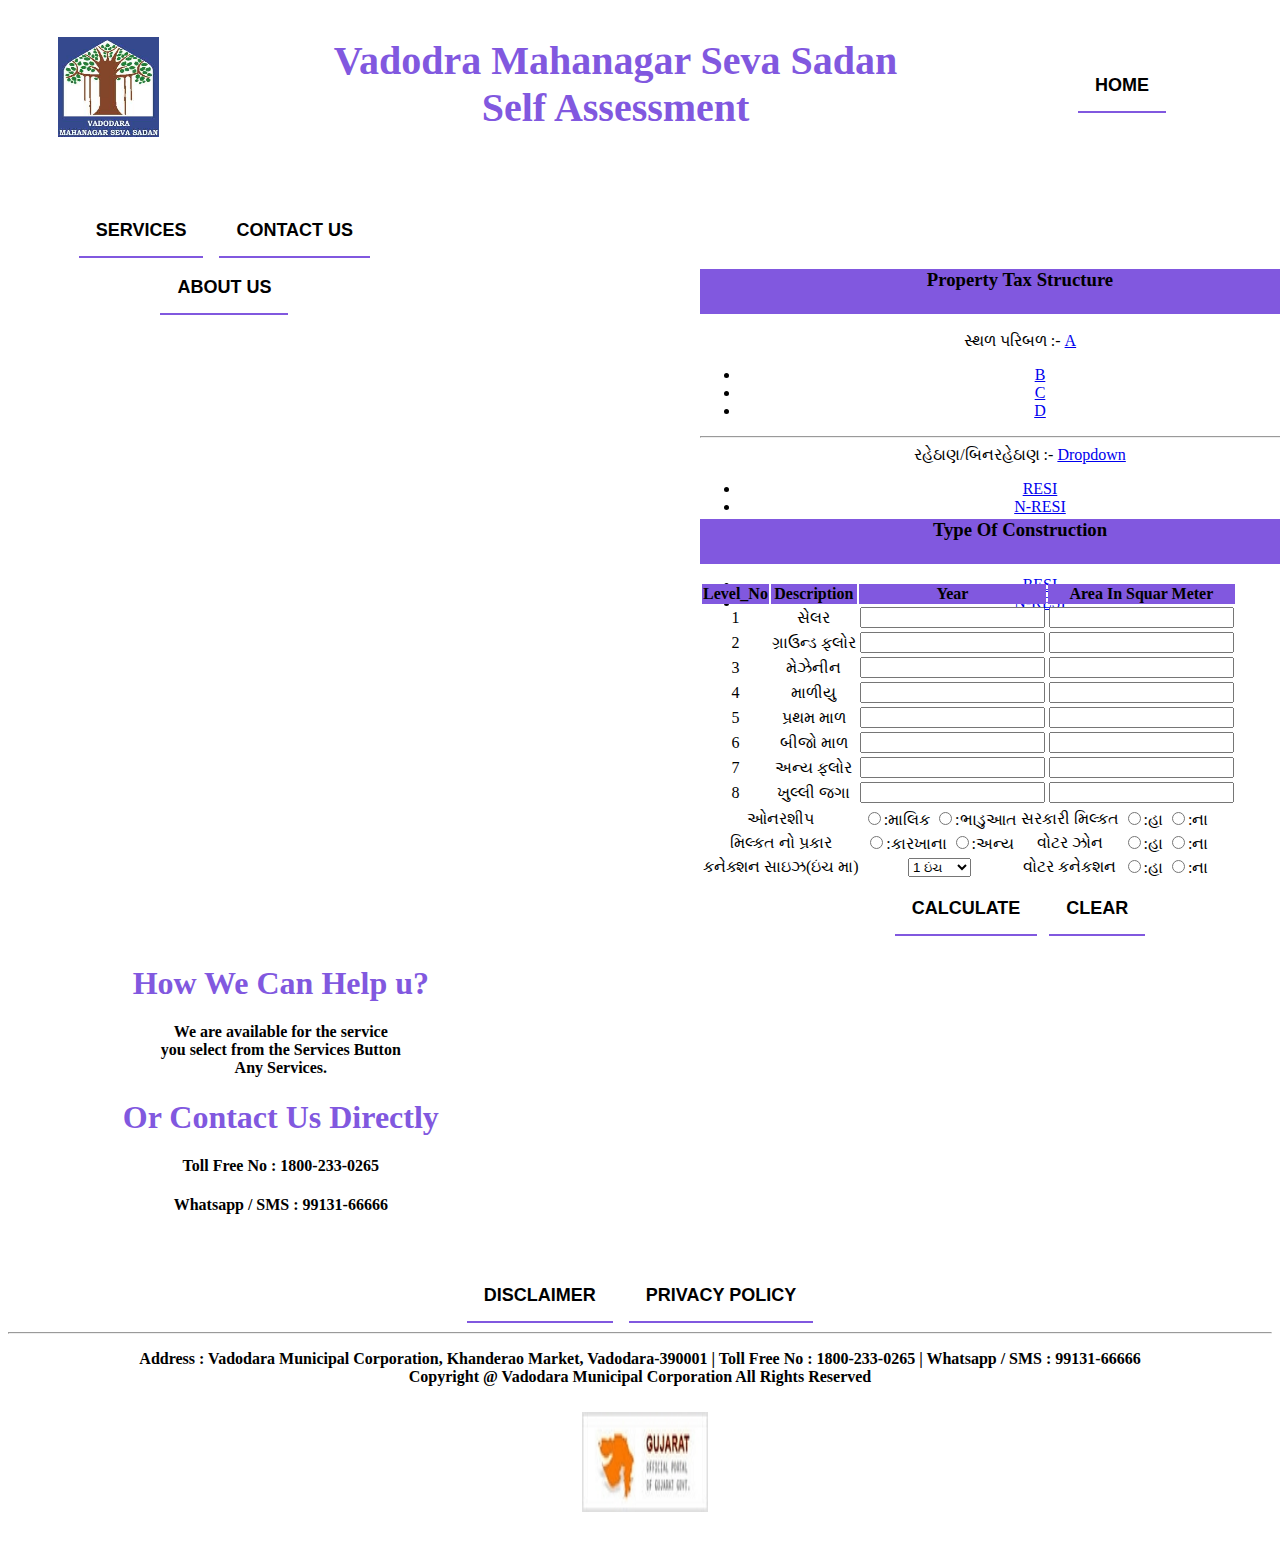
==== commit 9f7cd224: "[ADD]new files" ====
--- a/index.html
+++ b/index.html
@@ -14,7 +14,9 @@
     <header>
         <div class="pos_cen">
             <div id="home">
-                <button class="button"><B>Home</B></button>
+                <button>
+                    <a href="https://vmc.gov.in/VmssOnlineServices.aspx" class="btn2"><span class="spn2">Home</span></a>
+                </button>
             </div>
             <img src="./img/images.jpeg" alt="">
             <h1 id="h1">
@@ -28,9 +30,15 @@
     <div class="container">
         <div class="menu">
             <div id="menupart1">
-                <button class="button"><B>Service</B></button>
-                <button class="button"><B>Contact US</B></button>
-                <button class="button"><B>About Us</B></button>
+                <button>
+                    <a href="#" class="btn2"><span class="spn2">Services</span></a>
+                </button>
+                <button>
+                    <a href="#" class="btn2"><span class="spn2">Contact Us</span></a>
+                </button>
+                <button>
+                    <a href="#" class="btn2"><span class="spn2">About US</span></a>
+                </button>
             </div>
 
             <div id="menupart2">
@@ -44,15 +52,16 @@
     <div class="structure">
 
         <div class="data1">
-           
-            <div class ="maindiv">
-
-            </div>
-            <h2>
-                How We Can Help u?<br>
-                Our Vadodra Smart City<br>
-                smart city
-            </h2>
+
+            <div class="maindiv">
+
+            </div>
+
+            <h1><b>How We Can Help u?</b><br></h1>
+            <h4> We are available for the service<br> you select from the Services Button<br> Any Services.<br></h4>
+            <h1><b>Or Contact Us Directly</b></h1>
+            <h4> Toll Free No : 1800-233-0265 </h4>
+            <h4>Whatsapp / SMS : 99131-66666 </h4>
         </div>
 
 
@@ -64,10 +73,10 @@
                     સ્થળ પરિબળ :-
                     <a class="btn btn-secondary dropdown-toggle" href="#" role="button" id="dropdownMenuLink"
                         data-bs-toggle="dropdown" aria-expanded="false">
-                        Dropdown
+                        A
                     </a>
                     <ul class="dropdown-menu" aria-labelledby="dropdownMenuLink">
-                       
+
                         <li><a class="dropdown-item" href="#">B</a></li>
                         <li><a class="dropdown-item" href="#">C</a></li>
                         <li><a class="dropdown-item" href="#">D</a></li>
@@ -203,12 +212,39 @@
                     </tr>
                 </table>
                 <div class="cal">
-                    <button class="button"><B>Calculate</B></button>
-                    <button class="button"><B>Clear</B></button>
+                    <button>
+                        <a href="calculate.html" class="btn2"><span class="spn2">Calculate</span></a>
+                    </button>
+                    <button>
+                        <a href="#" class="btn2"><span class="spn2">Clear</span></a>
+                    </button>
                 </div>
             </div>
         </div>
     </div>
+
+    <footer>
+        <div id="footer">
+            <button>
+                <a href="https://vmc.gov.in/Disclaimer.aspx" class="btn2"><span class="spn2">Disclaimer</span></a>
+            </button>
+            <button>
+                <a href="https://vmc.gov.in/PrivacyPolicy.aspx" class="btn2"><span class="spn2">Privacy
+                        Policy</span></a>
+            </button>
+            <hr>
+            <p><b>Address : Vadodara Municipal Corporation, Khanderao Market, Vadodara-390001 | Toll Free No :
+                    1800-233-0265 | Whatsapp / SMS : 99131-66666<br>
+
+                    Copyright @ Vadodara Municipal Corporation All Rights Reserved</b></p>
+            <div class="img-center">
+                <img class="footer-img" src="./img/gujarat-logo.jpg" alt="">
+            </div>
+
+        </div>
+    </footer>
+
+
     <script src="https://cdn.jsdelivr.net/npm/bootstrap@5.0.2/dist/js/bootstrap.bundle.min.js"
         integrity="sha384-MrcW6ZMFYlzcLA8Nl+NtUVF0sA7MsXsP1UyJoMp4YLEuNSfAP+JcXn/tWtIaxVXM"
         crossorigin="anonymous"></script>
--- a/style.css
+++ b/style.css
@@ -1,4 +1,3 @@
-
 
 #body_main{
     background-color: white;
@@ -7,9 +6,10 @@
 }
 
 .pos_cen{
-    width 100%;
+    width: 100%;
     height: 100px;
     border-radius: 1.5rem;
+   
 }
 
 img{
@@ -27,41 +27,7 @@
     padding-top: 50%;
 }
 
-/* CSS */
-.button-89 {
-  --b: 3px;   /* border thickness */
-  --s: .45em; /* size of the corner */
-  --color: #373B44;
-  
-  padding: calc(.5em + var(--s)) calc(.9em + var(--s));
-  color: var(--color);
-  --_p: var(--s);
-  background:
-    conic-gradient(from 90deg at var(--b) var(--b),#0000 90deg,var(--color) 0)
-    var(--_p) var(--_p)/calc(100% - var(--b) - 2*var(--_p)) calc(100% - var(--b) - 2*var(--_p));
-  transition: .3s linear, color 0s, background-color 0s;
-  outline: var(--b) solid #0000;
-  outline-offset: .6em;
-  font-size: 16px;
-
-  border: 0;
-
-  user-select: none;
-  -webkit-user-select: none;
-  touch-action: manipulation;
-}
-
-.button-89:hover,
-.button-89:focus-visible{
-  --_p: 0px;
-  outline-color: var(--color);
-  outline-offset: .05em;
-}
-
-.button-89:active {
-  background: var(--color);
-  color: #fff;
-}
+
 
 #h1{
     text-align: center;
@@ -69,7 +35,7 @@
     justify-content: center;
     align-items: center;
     padding-top: 10px;
-    padding-right: 200px;
+    padding-right: 50px;
     font-style: unset;
     color: rgb(129,88,223);
 }
@@ -88,6 +54,7 @@
     width: 100%;
     height: 10px;
     display: flex;
+    justify-content: center;
     align-items: center;
 }
 
@@ -97,29 +64,15 @@
     padding-top: 100px;
    }
 #menupart2{
-    width: 70%; 
-    padding-top: 100px;  
+    width: 50%; 
+    padding-top: 150px;  
     text-align: center;
     border-collapse: collapse;
-    padding-left: 260px;
-   }
-
-#menupart1 .btn:hover{
-    color: orange;
-}
- 
-.btn2{
-    background-color: none;
- }
+    padding-left: 290px;
+   }
 
  #mn{
-    justify-content: right;    
-    border-radius: 1.5rem;
-    padding: 10px;
-    height: 7vmin;
-    width: 18vmin;
-    color: rgb(129, 88, 223);
-    
+    color:rgb(129,88,223);
 }
 
 .structure{
@@ -136,12 +89,8 @@
     
 }
 
-h2{
-    padding-bottom: px;
-}
-
 .data2{
-    width: 53%; 
+    width: 50%; 
     height: 380px;
     position: absolute;
     left: 700px;
@@ -149,29 +98,48 @@
     text-align: center;
     justify-content: right;
 }
+
+.data3{
+    width: 50%; 
+    height: 380px;
+    position: absolute;
+    left: 700px;
+    top: 500px;
+    text-align: center;
+    justify-content: right;
+
+
+
+}
 #body_main
 {
     width: 100%;
 }
 
  h3{
+    background-color:rgb(129,88,223);
+    height: 45px;
+    text-align: center;
+}
+
+h4{
+    color:black;
+}
+
+h1{
+    color: rgb(129,88,223);
+}
+
+h2{
     background-color: rgb(129,88,223);
-    height: 45px;
-    text-align: center;
 }
 
 #color{
-    background-color: rgb(129, 88, 223);
-    height: 5px;
-}
-
-.data3{
-    float: right;
-    width: 885px;
-    padding-right: 20px;
-    padding-left: 58px;
-    padding-top: 6%;
-}
+    background-color:rgb(129,88,223);
+    height: 10px;
+}
+
+
 
 
 #home{
@@ -181,70 +149,130 @@
     padding-right: 100px;
 }
 
-.button {
-    --color: rgb(129,88,223);
-    padding: 0.8em 1.7em;
-    background-color: transparent;
-    border-radius: .3em;
-    position: relative;
-    overflow: hidden;
-    cursor: pointer;
-    transition: .5s;
-    font-weight: 400;
-    font-size: 17px;
-    border: 1px solid;
-    font-family: inherit;
-    text-transform: uppercase;
-    color: var(--color);
-    z-index: 1;
-   }
-   
-   .button::before, .button::after {
-    content: '';
-    display: block;
-    width: 50px;
-    height: 50px;
-    transform: translate(-50%, -50%);
-    position: absolute;
-    border-radius: 50%;
-    z-index: -1;
-    background-color: var(--color);
-    transition: 1s ease;
-   }
-   
-   .button::before {
-    top: -1em;
-    left: -1em;
-   }
-   
-   .button::after {
-    left: calc(100% + 1em);
-    top: calc(100% + 1em);
-   }
-   
-   .button:hover::before, .button:hover::after {
-    height: 410px;
-    width: 410px;
-   }
-   
-   .button:hover {
-    color: rgb(10, 25, 30);
-   }
-   
-   .button:active {
-    filter: brightness(.8);
-   }
+
 
    .cal{
-    text-align: center;
+   justify-content: center;
+    display: flex;
    }
    
    .maindiv{
     padding-bottom: 100px;
-    margin-top: -20%;
+    margin-top: -10%;
     right: 500px;
-    height: 550px;
+    height: 500px;
     background-image: url(https://media.istockphoto.com/id/1418049497/vector/historical-icon-vadodara-city-laxmi-vilas-palace-icon-illustration.jpg?s=612x612&w=0&k=20&c=JutIRy_WZGWfIzqP2ivmpovDvgfcd0XVVEW6Tk0ofik=);
    }
 
-   +   
+   
+  
+  button {
+    text-decoration: none;
+    border: none;
+    background-color: transparent;
+  }
+
+  #color1{
+    background-color: rgb(129,88,223);
+  }
+
+  .tbl{
+   height: 20px;
+   width: 80%;
+   display: block;
+   margin: auto;
+   padding-right: 150px;
+   padding-left: 150px;
+   padding-top: 2%;
+   text-align: center;
+}
+
+.calhd{
+    background-color: rgb(129,88,223);
+    height: 45px;
+    text-align: center;
+    width: 100%;
+    font-size: large;
+    display: flex;
+    justify-content: center;
+}
+  
+#footer{
+    width: 100%;
+    text-align: center;
+    padding-top: 53%;
+   
+}
+
+.footer-img{
+    float: inline-start;
+    width:10%;
+    padding-left: 10px;
+    padding-bottom: 40px;
+    height: 100px;
+    padding-top: 10px;
+}
+
+.img-center{
+    display: flex;
+  justify-content: center;
+}
+
+.btn2 {
+    position: relative;
+    display: inline-block;
+    padding: 15px 15px;
+    border: 2px solid rgb(129,88,223);
+    text-transform: uppercase;
+    color: black;
+    text-decoration: none;
+    font-weight: 600;
+    font-size: 18px;
+    transition: 0.3s;
+  }
+  
+  .btn2::before {
+    content: '';
+    position: absolute;
+    top: -2px;
+    left: -2px;
+    width: calc(100% + 4px);
+    height: calc(100% - -2px);
+    background-color: white ;
+    transition: 0.3s ease-out;
+    transform: scaleY(1);
+  }
+  
+  .btn2::after {
+    content: '';
+    position: absolute;
+    top: -2px;
+    left: -2px;
+    width: calc(100% + 4px);
+    height: calc(100% - 50px);
+    background-color: white;
+    transition: 0.3s ease-out;
+    transform: scaleY(1);
+  }
+  
+  .btn2:hover::before {
+    transform: translateY(-25px);
+    height: 0;
+  }
+  
+  .btn2:hover::after {
+    transform: scaleX(0);
+    transition-delay: 0.15s;
+  }
+  
+  .btn2:hover {
+    border: 2px solid black;
+  }
+  
+  .btn2 span {
+    position: relative;
+    z-index: 3;
+  }
+  
+  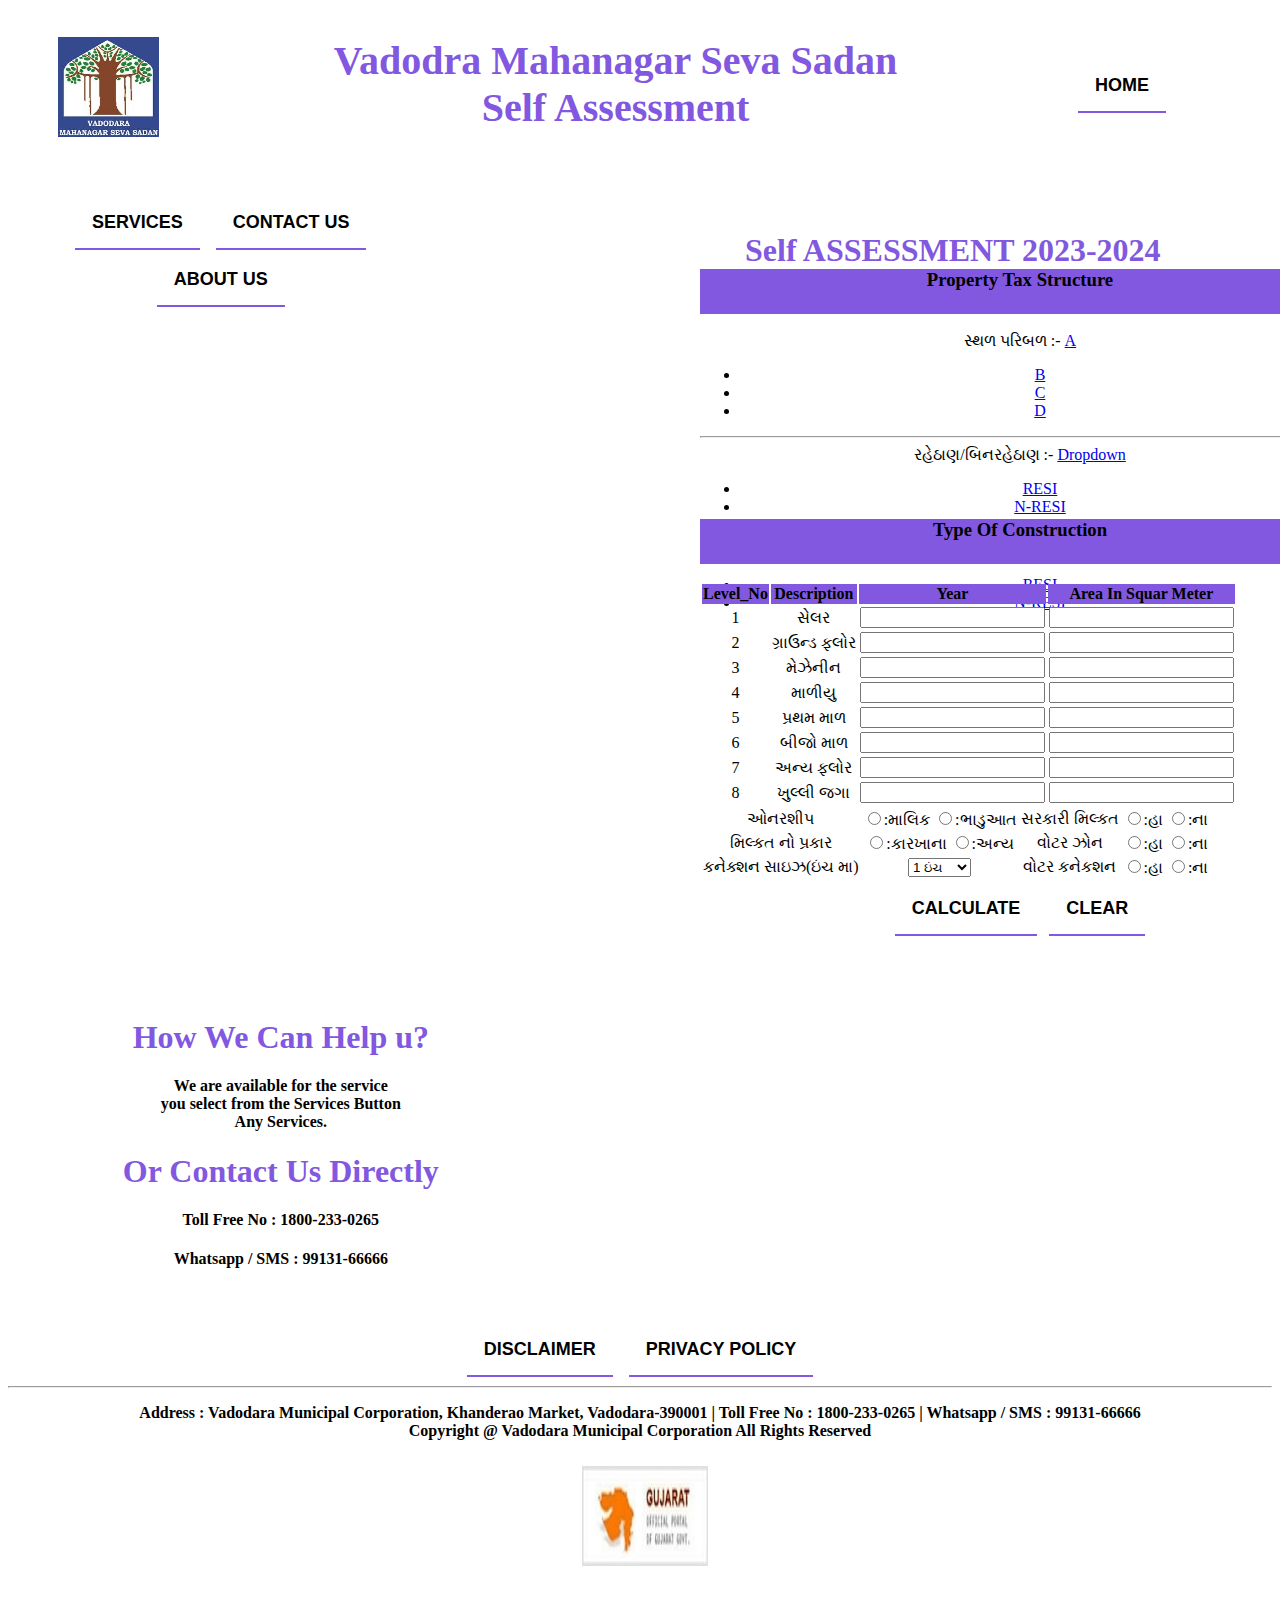
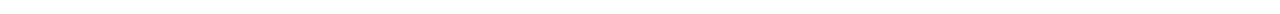
==== commit 20761e8b: "[IMP]Improved code" ====
--- a/index.html
+++ b/index.html
@@ -24,11 +24,10 @@
                 <b>Self Assessment</b>
             </h1>
         </div>
-
     </header>
 
     <div class="container">
-        <div class="menu">
+        
             <div id="menupart1">
                 <button>
                     <a href="#" class="btn2"><span class="spn2">Services</span></a>
@@ -46,7 +45,7 @@
                     <h1><b>Self ASSESSMENT 2023-2024</b></h1>
                 </a>
             </div>
-        </div>
+        
     </div>
 
     <div class="structure">
--- a/style.css
+++ b/style.css
@@ -6,6 +6,7 @@
 }
 
 .pos_cen{
+    display: block;
     width: 100%;
     height: 100px;
     border-radius: 1.5rem;
@@ -42,8 +43,9 @@
 
 
 .container {
+    padding-top: 30px;
     Width: 100%;
-    height: 10vmin;
+    /* height: 10vmin; */
     display: flex;
     justify-content: center;
     align-items: center;
@@ -52,8 +54,8 @@
 
 .menu{
     width: 100%;
-    height: 10px;
-    display: flex;
+    /* height: 10px; */
+    /* display: flex; */
     justify-content: center;
     align-items: center;
 }
@@ -61,14 +63,14 @@
 #menupart1{
     width: 40%;
     text-align: center;
-    padding-top: 100px;
+    /* padding-top: 100px; */
    }
 #menupart2{
-    width: 50%; 
-    padding-top: 150px;  
-    text-align: center;
-    border-collapse: collapse;
-    padding-left: 290px;
+    width: 60%; 
+    /* padding-top: 150px;   */
+    text-align: center;
+    /* border-collapse: collapse; */
+    padding-left: 200px;
    }
 
  #mn{
@@ -91,7 +93,7 @@
 
 .data2{
     width: 50%; 
-    height: 380px;
+    /* height: 380px; */
     position: absolute;
     left: 700px;
     top: 250px;
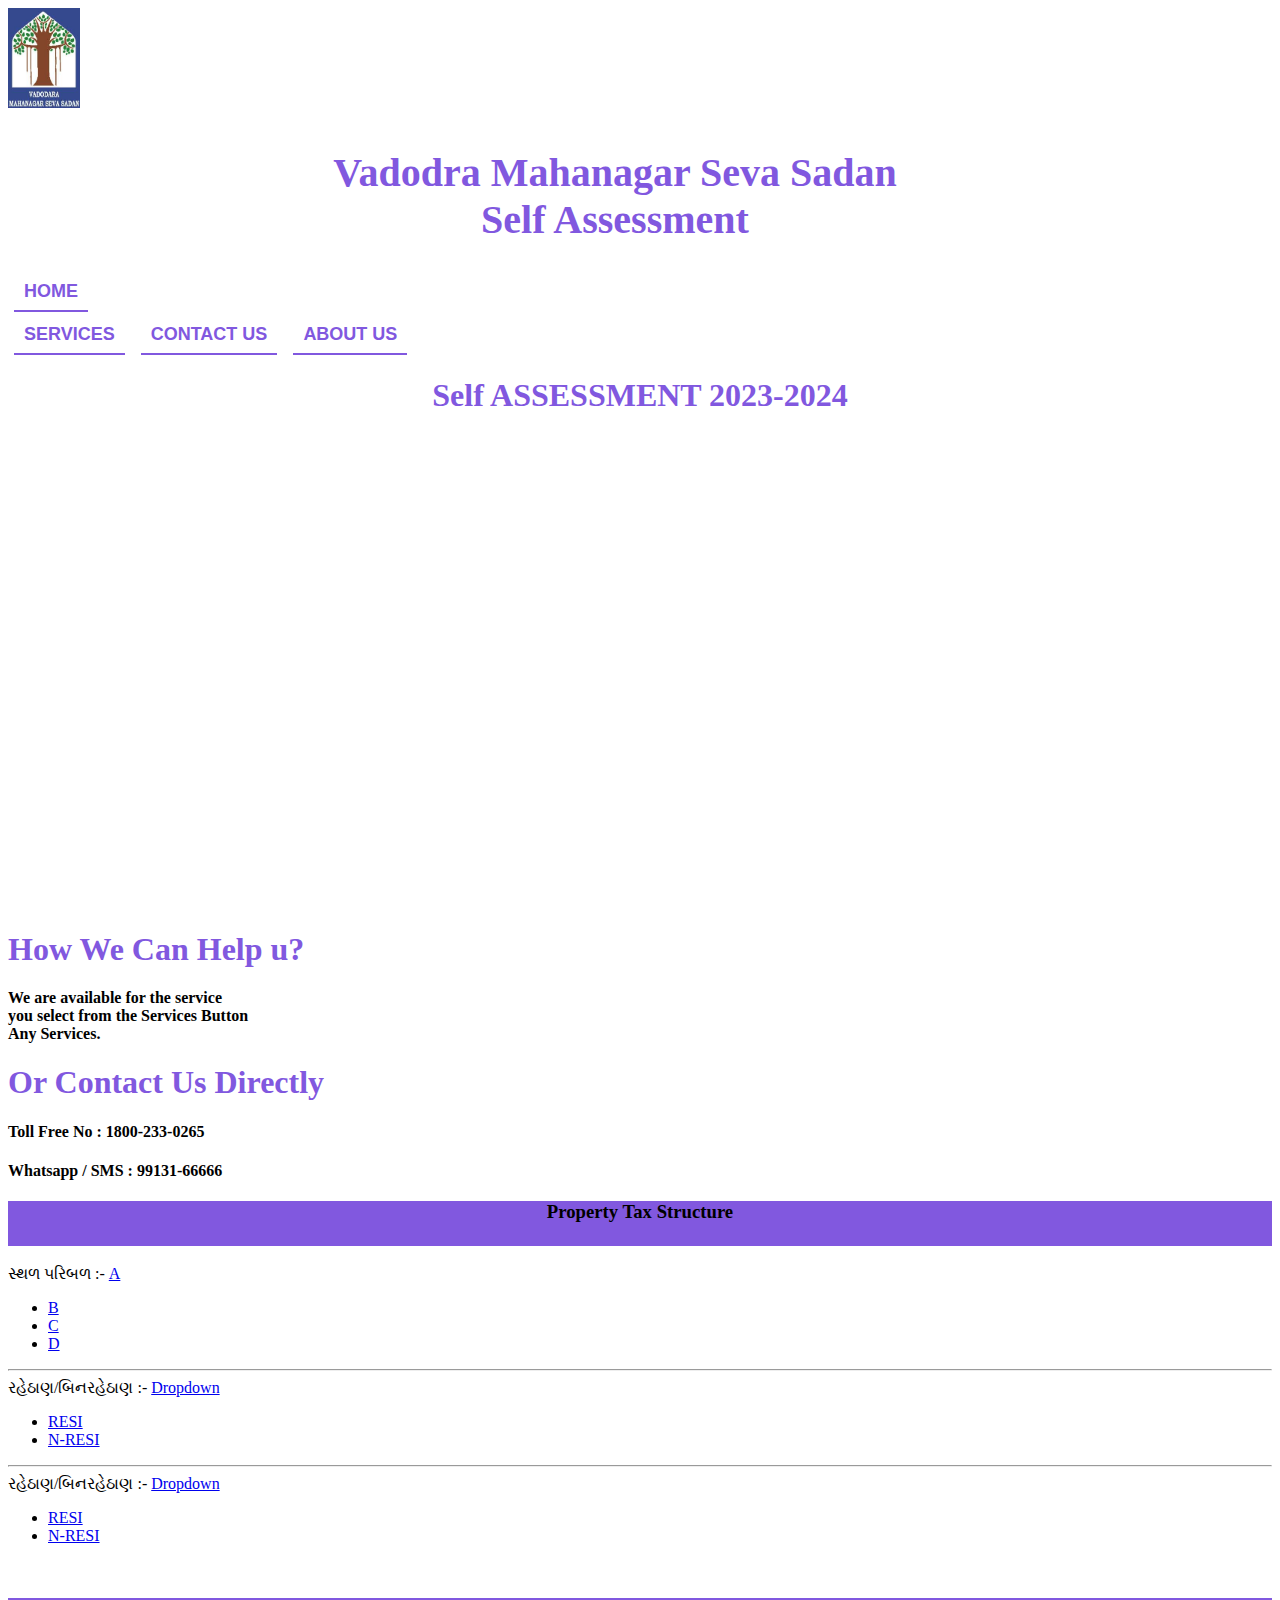
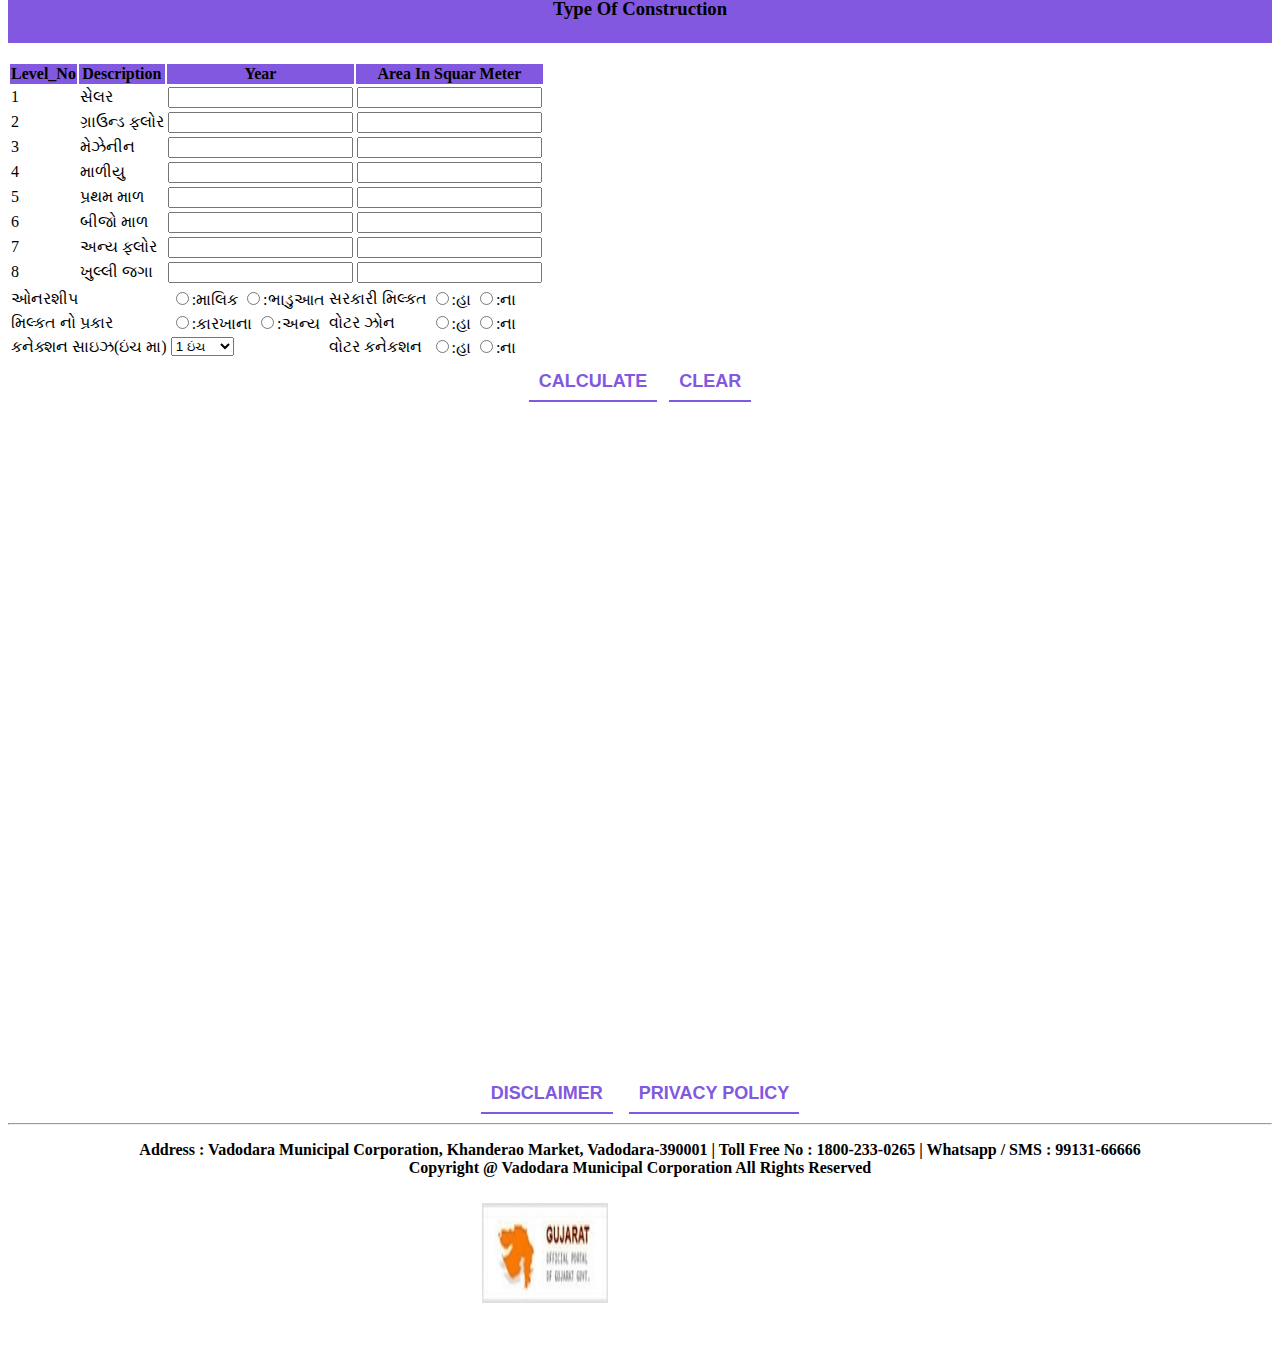
==== commit 93e1ebac: "[ADD]update code" ====
--- a/index.html
+++ b/index.html
@@ -12,214 +12,394 @@
 
 <body>
     <header>
-        <div class="pos_cen">
-            <div id="home">
-                <button>
-                    <a href="https://vmc.gov.in/VmssOnlineServices.aspx" class="btn2"><span class="spn2">Home</span></a>
-                </button>
-            </div>
-            <img src="./img/images.jpeg" alt="">
-            <h1 id="h1">
-                <b>Vadodra Mahanagar Seva Sadan </b><br>
-                <b>Self Assessment</b>
-            </h1>
-        </div>
-    </header>
-
-    <div class="container">
-        
-            <div id="menupart1">
-                <button>
-                    <a href="#" class="btn2"><span class="spn2">Services</span></a>
-                </button>
-                <button>
-                    <a href="#" class="btn2"><span class="spn2">Contact Us</span></a>
-                </button>
-                <button>
-                    <a href="#" class="btn2"><span class="spn2">About US</span></a>
-                </button>
-            </div>
-
-            <div id="menupart2">
-                <a id="mn">
-                    <h1><b>Self ASSESSMENT 2023-2024</b></h1>
-                </a>
-            </div>
-        
-    </div>
-
-    <div class="structure">
-
-        <div class="data1">
-
-            <div class="maindiv">
-
-            </div>
-
-            <h1><b>How We Can Help u?</b><br></h1>
-            <h4> We are available for the service<br> you select from the Services Button<br> Any Services.<br></h4>
-            <h1><b>Or Contact Us Directly</b></h1>
-            <h4> Toll Free No : 1800-233-0265 </h4>
-            <h4>Whatsapp / SMS : 99131-66666 </h4>
-        </div>
-
-
-        <div class="format">
-            <div class="data2">
-                <h3><b>Property Tax Structure</b></h3>
-
-                <div class="dropdown">
-                    સ્થળ પરિબળ :-
-                    <a class="btn btn-secondary dropdown-toggle" href="#" role="button" id="dropdownMenuLink"
-                        data-bs-toggle="dropdown" aria-expanded="false">
-                        A
-                    </a>
-                    <ul class="dropdown-menu" aria-labelledby="dropdownMenuLink">
-
-                        <li><a class="dropdown-item" href="#">B</a></li>
-                        <li><a class="dropdown-item" href="#">C</a></li>
-                        <li><a class="dropdown-item" href="#">D</a></li>
-                    </ul>
-                </div>
-                <hr>
-                <div class="dropdown">
-
-                    રહેઠાણ/બિનરહેઠાણ :-
-                    <a class="btn btn-secondary dropdown-toggle" href="#" role="button" id="dropdownMenuLink"
-                        data-bs-toggle="dropdown" aria-expanded="false">
-                        Dropdown
-                    </a>
-                    <ul class="dropdown-menu" aria-labelledby="dropdownMenuLink">
-                        <li><a class="dropdown-item" href="#">RESI</a></li>
-                        <li><a class="dropdown-item" href="#">N-RESI</a></li>
-                    </ul>
-                </div>
-                <hr>
-
-                રહેઠાણ/બિનરહેઠાણ :-
-                <a class="btn btn-secondary dropdown-toggle" href="#" role="button" id="dropdownMenuLink"
-                    data-bs-toggle="dropdown" aria-expanded="false">
-                    Dropdown
-                </a>
-                <ul class="dropdown-menu" aria-labelledby="dropdownMenuLink">
-                    <li><a class="dropdown-item" href="#">RESI</a></li>
-                    <li><a class="dropdown-item" href="#">N-RESI</a></li>
-                </ul>
-            </div><br>
-            <div class="data3">
-                <h3><b>Type Of Construction</b></h3>
-                <table class="table table-striped table-hover">
-
-                    <tr id="color">
-                        <th>Level_No</th>
-                        <th>Description</th>
-                        <th>Year</th>
-                        <th>Area In Squar Meter</th>
-                    </tr>
-
-
-                    <tr>
-                        <td>1</td>
-                        <td>સેલર</td>
-                        <td><input type="text"></td>
-                        <td><input type="text"></td>
-                    </tr>
-                    <tr>
-                        <td>2</td>
-                        <td>ગ્રાઉન્ડ ફલોર</td>
-                        <td><input type="text"></td>
-                        <td><input type="text"></td>
-                    </tr>
-                    <tr>
-                        <td>3</td>
-                        <td>મેઝેનીન</td>
-                        <td><input type="text"></td>
-                        <td><input type="text"></td>
-                    </tr>
-                    <tr>
-                        <td>4</td>
-                        <td>માળીયુ</td>
-                        <td><input type="text"></td>
-                        <td><input type="text"></td>
-                    </tr>
-                    <tr>
-                        <td>5</td>
-                        <td>પ્રથમ માળ</td>
-                        <td><input type="text"></td>
-                        <td><input type="text"></td>
-                    </tr>
-                    <tr>
-                        <td>6</td>
-                        <td>બીજો માળ</td>
-                        <td><input type="text"></td>
-                        <td><input type="text"></td>
-                    </tr>
-                    <tr>
-                        <td>7</td>
-                        <td>અન્ય ફલોર</td>
-                        <td><input type="text"></td>
-                        <td><input type="text"></td>
-                    </tr>
-                    <tr>
-                        <td>8</td>
-                        <td>ખુલ્લી જગા</td>
-                        <td><input type="text"></td>
-                        <td><input type="text"></td>
-                    </tr>
-                </table>
-                <table class="table table-striped table-hover">
-                    <tr>
-                        <td>ઓનરશીપ</td>
-                        <td>
-                            <input type="radio" name="status">:માલિક
-                            <input type="radio" name="status">:ભાડુઆત
-                        </td>
-                        <td>સરકારી મિલ્કત</td>
-                        <td>
-                            <input type="radio" name="status2">:હા
-                            <input type="radio" name="status2">:ના
-                        </td>
-                    </tr>
-                    <tr>
-                        <td>મિલ્કત નો પ્રકાર</td>
-                        <td>
-                            <input type="radio" name="status3">:કારખાના
-                            <input type="radio" name="status3">:અન્ય
-                        </td>
-                        <td>વોટર ઝોન</td>
-                        <td>
-                            <input type="radio" name="status4">:હા
-                            <input type="radio" name="status4">:ના
-                        </td>
-                    </tr>
-                    <tr>
-                        <td>કનેક્શન સાઇઝ(ઇંચ મા)</td>
-                        <td>
-                            <select name="ઇંચ">
-                                <option value="1 ઇંચ">1 ઇંચ</option>
-                                <option value="1.5 ઇંચ">1.5 ઇંચ</option>
-                                <option value="2 ઇંચ">2 ઇંચ</option>
-                                <option value="2.5 ઇંચ">2.5 ઇંચ</option>
-                                <option value="3 ઇંચ">3 ઇંચ</option>
-                            </select>
-                        </td>
-                        <td>વોટર કનેકશન</td>
-                        <td>
-                            <input type="radio" name="status5">:હા
-                            <input type="radio" name="status5">:ના
-                        </td>
-                    </tr>
-                </table>
-                <div class="cal">
-                    <button>
-                        <a href="calculate.html" class="btn2"><span class="spn2">Calculate</span></a>
-                    </button>
-                    <button>
-                        <a href="#" class="btn2"><span class="spn2">Clear</span></a>
-                    </button>
+        <div class="container-fluid">
+            <div class="container">
+                <div class="row">
+
+                    <div class="col-lg-1">
+                        <img src="./img/images.jpeg" alt="">
+                    </div>
+                    <div class="col-lg-10">
+                        <h1 id="h1">
+                            <b>Vadodra Mahanagar Seva Sadan </b><br>
+                            <b>Self Assessment</b>
+                        </h1>
+                    </div>
+                    <div class="col-lg-1">
+                        <div id="home">
+                            <button>
+                                <a href="https://vmc.gov.in/VmssOnlineServices.aspx" class="btn2"><span class="spn2">Home</span></a>
+                            </button>
+                        </div>
+                    </div>
+
                 </div>
             </div>
         </div>
+    </header>
+
+    <div class="container-fluid">
+        <div class="container">
+            <div class="row">
+                <div class="col-lg-5">
+                    <div id="menupart1">
+                        <button>
+                            <a href="#" class="btn2"><span class="spn2">Services</span></a>
+                        </button>
+                        <button>
+                            <a href="#" class="btn2"><span class="spn2">Contact Us</span></a>
+                        </button>
+                        <button>
+                            <a href="#" class="btn2"><span class="spn2">About US</span></a>
+                        </button>
+                    </div>
+                </div>
+
+                <div class="col-lg-7">
+                    <div id="menupart2">
+                        <a id="mn">
+                            <h1><b>Self ASSESSMENT 2023-2024</b></h1>
+                        </a>
+                    </div>
+                </div>
+            </div>
+        </div>
+    </div>
+
+
+   
+        <div class="container">
+            <div class="row">
+                <div class="col-lg-5 col-sm-12">
+                    <div class="structure">
+                        
+                            <div class="maindiv">
+                            </div>
+                            <h1><b>How We Can Help u?</b><br></h1>
+                            <h4> We are available for the service<br> you select from the Services Button<br> Any Services.<br></h4>
+                            <h1><b>Or Contact Us Directly</b></h1>
+                            <h4> Toll Free No : 1800-233-0265 </h4>
+                            <h4>Whatsapp / SMS : 99131-66666 </h4>
+                       
+                    </div>
+                </div>
+                <div class="col-lg-7 col-sm-12">
+                    <div class="format">
+                        <div class="text-center">
+                            <h3><b>Property Tax Structure</b></h3>
+
+                            <div class="dropdown">
+                                સ્થળ પરિબળ :-
+                                <a class="btn btn-secondary dropdown-toggle" href="#" role="button" id="dropdownMenuLink"
+                                    data-bs-toggle="dropdown" aria-expanded="false">
+                                    A
+                                </a>
+                                <ul class="dropdown-menu" aria-labelledby="dropdownMenuLink">
+
+                                    <li><a class="dropdown-item" href="#">B</a></li>
+                                    <li><a class="dropdown-item" href="#">C</a></li>
+                                    <li><a class="dropdown-item" href="#">D</a></li>
+                                </ul>
+                            </div>
+                            <hr>
+                            <div class="dropdown">
+
+                                રહેઠાણ/બિનરહેઠાણ :-
+                                <a class="btn btn-secondary dropdown-toggle" href="#" role="button" id="dropdownMenuLink"
+                                    data-bs-toggle="dropdown" aria-expanded="false">
+                                    Dropdown
+                                </a>
+                                <ul class="dropdown-menu" aria-labelledby="dropdownMenuLink">
+                                    <li><a class="dropdown-item" href="#">RESI</a></li>
+                                    <li><a class="dropdown-item" href="#">N-RESI</a></li>
+                                </ul>
+                            </div>
+                            <hr>
+
+                            રહેઠાણ/બિનરહેઠાણ :-
+                            <a class="btn btn-secondary dropdown-toggle" href="#" role="button" id="dropdownMenuLink"
+                                data-bs-toggle="dropdown" aria-expanded="false">
+                                Dropdown
+                            </a>
+                            <ul class="dropdown-menu" aria-labelledby="dropdownMenuLink">
+                                <li><a class="dropdown-item" href="#">RESI</a></li>
+                                <li><a class="dropdown-item" href="#">N-RESI</a></li>
+                            </ul>
+                        </div><br>
+                        <div class="text-center">
+                            <h3><b>Type Of Construction</b></h3>
+                            <table class="table table-striped table-hover">
+
+                                <tr id="color">
+                                    <th>Level_No</th>
+                                    <th>Description</th>
+                                    <th>Year</th>
+                                    <th>Area In Squar Meter</th>
+                                </tr>
+
+
+                                <tr>
+                                    <td>1</td>
+                                    <td>સેલર</td>
+                                    <td><input type="text"></td>
+                                    <td><input type="text"></td>
+                                </tr>
+                                <tr>
+                                    <td>2</td>
+                                    <td>ગ્રાઉન્ડ ફલોર</td>
+                                    <td><input type="text"></td>
+                                    <td><input type="text"></td>
+                                </tr>
+                                <tr>
+                                    <td>3</td>
+                                    <td>મેઝેનીન</td>
+                                    <td><input type="text"></td>
+                                    <td><input type="text"></td>
+                                </tr>
+                                <tr>
+                                    <td>4</td>
+                                    <td>માળીયુ</td>
+                                    <td><input type="text"></td>
+                                    <td><input type="text"></td>
+                                </tr>
+                                <tr>
+                                    <td>5</td>
+                                    <td>પ્રથમ માળ</td>
+                                    <td><input type="text"></td>
+                                    <td><input type="text"></td>
+                                </tr>
+                                <tr>
+                                    <td>6</td>
+                                    <td>બીજો માળ</td>
+                                    <td><input type="text"></td>
+                                    <td><input type="text"></td>
+                                </tr>
+                                <tr>
+                                    <td>7</td>
+                                    <td>અન્ય ફલોર</td>
+                                    <td><input type="text"></td>
+                                    <td><input type="text"></td>
+                                </tr>
+                                <tr>
+                                    <td>8</td>
+                                    <td>ખુલ્લી જગા</td>
+                                    <td><input type="text"></td>
+                                    <td><input type="text"></td>
+                                </tr>
+                            </table>
+                            <table class="table table-striped table-hover">
+                                <tr>
+                                    <td>ઓનરશીપ</td>
+                                    <td>
+                                        <input type="radio" name="status">:માલિક
+                                        <input type="radio" name="status">:ભાડુઆત
+                                    </td>
+                                    <td>સરકારી મિલ્કત</td>
+                                    <td>
+                                        <input type="radio" name="status2">:હા
+                                        <input type="radio" name="status2">:ના
+                                    </td>
+                                </tr>
+                                <tr>
+                                    <td>મિલ્કત નો પ્રકાર</td>
+                                    <td>
+                                        <input type="radio" name="status3">:કારખાના
+                                        <input type="radio" name="status3">:અન્ય
+                                    </td>
+                                    <td>વોટર ઝોન</td>
+                                    <td>
+                                        <input type="radio" name="status4">:હા
+                                        <input type="radio" name="status4">:ના
+                                    </td>
+                                </tr>
+                                <tr>
+                                    <td>કનેક્શન સાઇઝ(ઇંચ મા)</td>
+                                    <td>
+                                        <select name="ઇંચ">
+                                            <option value="1 ઇંચ">1 ઇંચ</option>
+                                            <option value="1.5 ઇંચ">1.5 ઇંચ</option>
+                                            <option value="2 ઇંચ">2 ઇંચ</option>
+                                            <option value="2.5 ઇંચ">2.5 ઇંચ</option>
+                                            <option value="3 ઇંચ">3 ઇંચ</option>
+                                        </select>
+                                    </td>
+                                    <td>વોટર કનેકશન</td>
+                                    <td>
+                                        <input type="radio" name="status5">:હા
+                                        <input type="radio" name="status5">:ના
+                                    </td>
+                                </tr>
+                            </table>
+                        </div>
+                    </div>
+                </div>  
+            </div>
+        </div>
+    
+
+    <!-- <div class="container-fluid">
+        <div class="container">
+            <div class="row">
+                <div class="col-lg-8">
+                    <div class="format">
+                        <div class="data2">
+                            <h3><b>Property Tax Structure</b></h3>
+
+                            <div class="dropdown">
+                                સ્થળ પરિબળ :-
+                                <a class="btn btn-secondary dropdown-toggle" href="#" role="button" id="dropdownMenuLink"
+                                    data-bs-toggle="dropdown" aria-expanded="false">
+                                    A
+                                </a>
+                                <ul class="dropdown-menu" aria-labelledby="dropdownMenuLink">
+
+                                    <li><a class="dropdown-item" href="#">B</a></li>
+                                    <li><a class="dropdown-item" href="#">C</a></li>
+                                    <li><a class="dropdown-item" href="#">D</a></li>
+                                </ul>
+                            </div>
+                            <hr>
+                            <div class="dropdown">
+
+                                રહેઠાણ/બિનરહેઠાણ :-
+                                <a class="btn btn-secondary dropdown-toggle" href="#" role="button" id="dropdownMenuLink"
+                                    data-bs-toggle="dropdown" aria-expanded="false">
+                                    Dropdown
+                                </a>
+                                <ul class="dropdown-menu" aria-labelledby="dropdownMenuLink">
+                                    <li><a class="dropdown-item" href="#">RESI</a></li>
+                                    <li><a class="dropdown-item" href="#">N-RESI</a></li>
+                                </ul>
+                            </div>
+                            <hr>
+
+                            રહેઠાણ/બિનરહેઠાણ :-
+                            <a class="btn btn-secondary dropdown-toggle" href="#" role="button" id="dropdownMenuLink"
+                                data-bs-toggle="dropdown" aria-expanded="false">
+                                Dropdown
+                            </a>
+                            <ul class="dropdown-menu" aria-labelledby="dropdownMenuLink">
+                                <li><a class="dropdown-item" href="#">RESI</a></li>
+                                <li><a class="dropdown-item" href="#">N-RESI</a></li>
+                            </ul>
+                        </div><br>
+                        <div class="data3">
+                            <h3><b>Type Of Construction</b></h3>
+                            <table class="table table-striped table-hover">
+
+                                <tr id="color">
+                                    <th>Level_No</th>
+                                    <th>Description</th>
+                                    <th>Year</th>
+                                    <th>Area In Squar Meter</th>
+                                </tr>
+
+
+                                <tr>
+                                    <td>1</td>
+                                    <td>સેલર</td>
+                                    <td><input type="text"></td>
+                                    <td><input type="text"></td>
+                                </tr>
+                                <tr>
+                                    <td>2</td>
+                                    <td>ગ્રાઉન્ડ ફલોર</td>
+                                    <td><input type="text"></td>
+                                    <td><input type="text"></td>
+                                </tr>
+                                <tr>
+                                    <td>3</td>
+                                    <td>મેઝેનીન</td>
+                                    <td><input type="text"></td>
+                                    <td><input type="text"></td>
+                                </tr>
+                                <tr>
+                                    <td>4</td>
+                                    <td>માળીયુ</td>
+                                    <td><input type="text"></td>
+                                    <td><input type="text"></td>
+                                </tr>
+                                <tr>
+                                    <td>5</td>
+                                    <td>પ્રથમ માળ</td>
+                                    <td><input type="text"></td>
+                                    <td><input type="text"></td>
+                                </tr>
+                                <tr>
+                                    <td>6</td>
+                                    <td>બીજો માળ</td>
+                                    <td><input type="text"></td>
+                                    <td><input type="text"></td>
+                                </tr>
+                                <tr>
+                                    <td>7</td>
+                                    <td>અન્ય ફલોર</td>
+                                    <td><input type="text"></td>
+                                    <td><input type="text"></td>
+                                </tr>
+                                <tr>
+                                    <td>8</td>
+                                    <td>ખુલ્લી જગા</td>
+                                    <td><input type="text"></td>
+                                    <td><input type="text"></td>
+                                </tr>
+                            </table>
+                            <table class="table table-striped table-hover">
+                                <tr>
+                                    <td>ઓનરશીપ</td>
+                                    <td>
+                                        <input type="radio" name="status">:માલિક
+                                        <input type="radio" name="status">:ભાડુઆત
+                                    </td>
+                                    <td>સરકારી મિલ્કત</td>
+                                    <td>
+                                        <input type="radio" name="status2">:હા
+                                        <input type="radio" name="status2">:ના
+                                    </td>
+                                </tr>
+                                <tr>
+                                    <td>મિલ્કત નો પ્રકાર</td>
+                                    <td>
+                                        <input type="radio" name="status3">:કારખાના
+                                        <input type="radio" name="status3">:અન્ય
+                                    </td>
+                                    <td>વોટર ઝોન</td>
+                                    <td>
+                                        <input type="radio" name="status4">:હા
+                                        <input type="radio" name="status4">:ના
+                                    </td>
+                                </tr>
+                                <tr>
+                                    <td>કનેક્શન સાઇઝ(ઇંચ મા)</td>
+                                    <td>
+                                        <select name="ઇંચ">
+                                            <option value="1 ઇંચ">1 ઇંચ</option>
+                                            <option value="1.5 ઇંચ">1.5 ઇંચ</option>
+                                            <option value="2 ઇંચ">2 ઇંચ</option>
+                                            <option value="2.5 ઇંચ">2.5 ઇંચ</option>
+                                            <option value="3 ઇંચ">3 ઇંચ</option>
+                                        </select>
+                                    </td>
+                                    <td>વોટર કનેકશન</td>
+                                    <td>
+                                        <input type="radio" name="status5">:હા
+                                        <input type="radio" name="status5">:ના
+                                    </td>
+                                </tr>
+                            </table>
+                        </div>
+                    </div>
+                </div>
+            </div>
+        </div>
+    </div>                         -->
+    <div class="cal">
+        <button>
+            <a href="calculate.html" class="btn2"><span class="spn2">Calculate</span></a>
+        </button>
+        <button>
+            <a href="#" class="btn2"><span class="spn2">Clear</span></a>
+        </button>
     </div>
 
     <footer>
--- a/style.css
+++ b/style.css
@@ -14,12 +14,13 @@
 }
 
 img{
-    float: left;
+    /* float: left;
     width:8%;
     padding-left: 50px;
-    padding-bottom: 10px;
+    padding-bottom: 10px; */
     height: 100px;
-    padding-top: 10px;
+    padding-right: 200px;
+    /* padding-top: 10px; */
 
 }
 
@@ -43,14 +44,14 @@
 
 
 .container {
-    padding-top: 30px;
+    /* padding-top: 30px;
     Width: 100%;
     /* height: 10vmin; */
-    display: flex;
+    /* display: flex;
     justify-content: center;
     align-items: center;
-    padding-bottom: 40px;
-}
+    padding-bottom: 40px; */
+} */
 
 .menu{
     width: 100%;
@@ -61,16 +62,16 @@
 }
 
 #menupart1{
-    width: 40%;
-    text-align: center;
+    /* width: 40%;
+    text-align: center; */
     /* padding-top: 100px; */
    }
 #menupart2{
-    width: 60%; 
+    /* width: 60%;  */
     /* padding-top: 150px;   */
     text-align: center;
-    /* border-collapse: collapse; */
-    padding-left: 200px;
+    /* padding-left: 200px; */
+
    }
 
  #mn{
@@ -81,38 +82,6 @@
     width: 100%;
 }
 
-.data1{
-    width: 40%;
-    height: 180px;
-    text-align: center;
-    padding-left: 20px;
-    padding-top: 100px;
-    padding-bottom: 5px;
-    
-}
-
-.data2{
-    width: 50%; 
-    /* height: 380px; */
-    position: absolute;
-    left: 700px;
-    top: 250px;
-    text-align: center;
-    justify-content: right;
-}
-
-.data3{
-    width: 50%; 
-    height: 380px;
-    position: absolute;
-    left: 700px;
-    top: 500px;
-    text-align: center;
-    justify-content: right;
-
-
-
-}
 #body_main
 {
     width: 100%;
@@ -145,10 +114,10 @@
 
 
 #home{
-    float: right;
+    /* float: right;
     padding-bottom: 50px;
-    padding-top: 30px;
-    padding-right: 100px;
+    padding-top: 30px; */
+    padding-right: 200px;
 }
 
 
@@ -163,6 +132,7 @@
     margin-top: -10%;
     right: 500px;
     height: 500px;
+    margin-left: -95px;
     background-image: url(https://media.istockphoto.com/id/1418049497/vector/historical-icon-vadodara-city-laxmi-vilas-palace-icon-illustration.jpg?s=612x612&w=0&k=20&c=JutIRy_WZGWfIzqP2ivmpovDvgfcd0XVVEW6Tk0ofik=);
    }
 
@@ -224,10 +194,10 @@
 .btn2 {
     position: relative;
     display: inline-block;
-    padding: 15px 15px;
+    padding: 8px 8px;
     border: 2px solid rgb(129,88,223);
     text-transform: uppercase;
-    color: black;
+    color: rgb(129,88,223);
     text-decoration: none;
     font-weight: 600;
     font-size: 18px;
@@ -269,7 +239,7 @@
   }
   
   .btn2:hover {
-    border: 2px solid black;
+    border: 2px solid rgb(129,88,223)k;
   }
   
   .btn2 span {
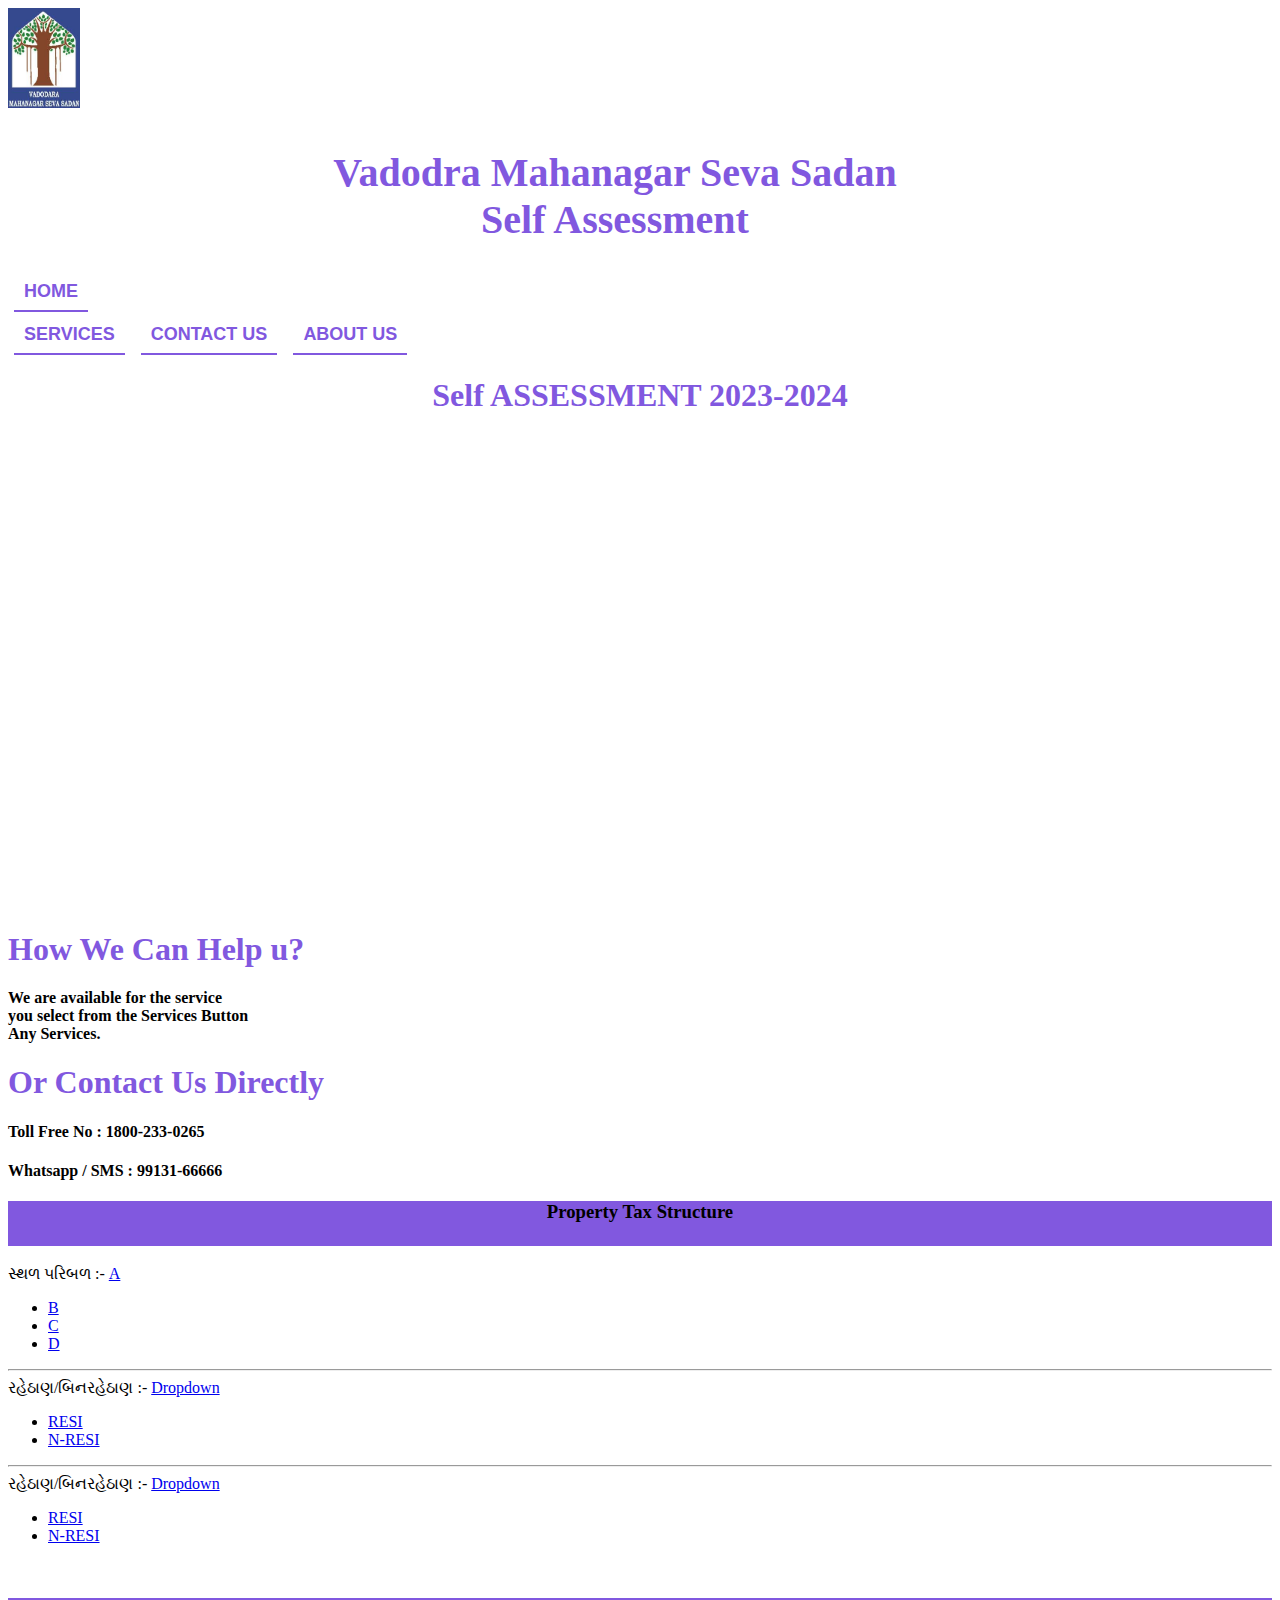
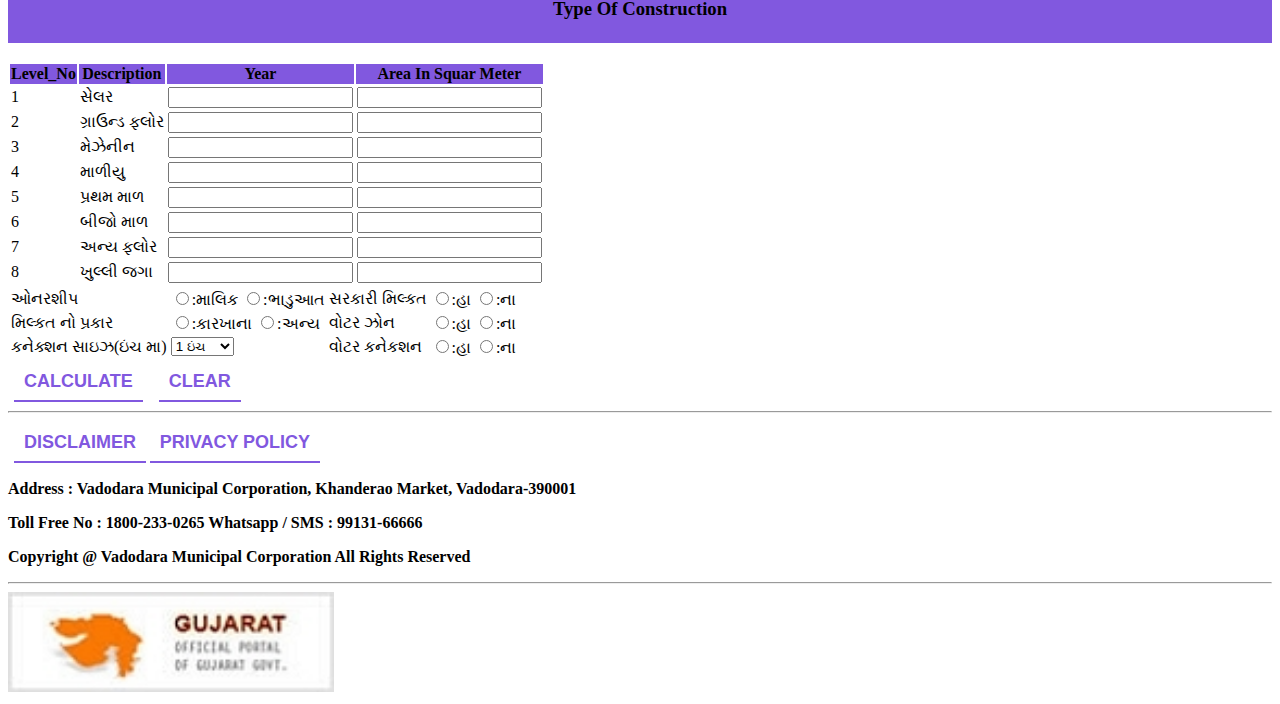
==== commit bedb23b5: "[ADD]Update code" ====
--- a/index.html
+++ b/index.html
@@ -28,7 +28,8 @@
                     <div class="col-lg-1">
                         <div id="home">
                             <button>
-                                <a href="https://vmc.gov.in/VmssOnlineServices.aspx" class="btn2"><span class="spn2">Home</span></a>
+                                <a href="https://vmc.gov.in/VmssOnlineServices.aspx" class="btn2"><span
+                                        class="spn2">Home</span></a>
                             </button>
                         </div>
                     </div>
@@ -67,54 +68,43 @@
     </div>
 
 
-   
-        <div class="container">
-            <div class="row">
-                <div class="col-lg-5 col-sm-12">
-                    <div class="structure">
-                        
-                            <div class="maindiv">
-                            </div>
-                            <h1><b>How We Can Help u?</b><br></h1>
-                            <h4> We are available for the service<br> you select from the Services Button<br> Any Services.<br></h4>
-                            <h1><b>Or Contact Us Directly</b></h1>
-                            <h4> Toll Free No : 1800-233-0265 </h4>
-                            <h4>Whatsapp / SMS : 99131-66666 </h4>
-                       
-                    </div>
-                </div>
-                <div class="col-lg-7 col-sm-12">
-                    <div class="format">
-                        <div class="text-center">
-                            <h3><b>Property Tax Structure</b></h3>
-
-                            <div class="dropdown">
-                                સ્થળ પરિબળ :-
-                                <a class="btn btn-secondary dropdown-toggle" href="#" role="button" id="dropdownMenuLink"
-                                    data-bs-toggle="dropdown" aria-expanded="false">
-                                    A
-                                </a>
-                                <ul class="dropdown-menu" aria-labelledby="dropdownMenuLink">
-
-                                    <li><a class="dropdown-item" href="#">B</a></li>
-                                    <li><a class="dropdown-item" href="#">C</a></li>
-                                    <li><a class="dropdown-item" href="#">D</a></li>
-                                </ul>
-                            </div>
-                            <hr>
-                            <div class="dropdown">
-
-                                રહેઠાણ/બિનરહેઠાણ :-
-                                <a class="btn btn-secondary dropdown-toggle" href="#" role="button" id="dropdownMenuLink"
-                                    data-bs-toggle="dropdown" aria-expanded="false">
-                                    Dropdown
-                                </a>
-                                <ul class="dropdown-menu" aria-labelledby="dropdownMenuLink">
-                                    <li><a class="dropdown-item" href="#">RESI</a></li>
-                                    <li><a class="dropdown-item" href="#">N-RESI</a></li>
-                                </ul>
-                            </div>
-                            <hr>
+
+    <div class="container">
+        <div class="row">
+            <div class="col-lg-5 col-sm-12">
+                <div class="structure">
+
+                    <div class="maindiv">
+                    </div>
+                    <h1><b>How We Can Help u?</b><br></h1>
+                    <h4> We are available for the service<br> you select from the Services Button<br> Any Services.<br>
+                    </h4>
+                    <h1><b>Or Contact Us Directly</b></h1>
+                    <h4> Toll Free No : 1800-233-0265 </h4>
+                    <h4>Whatsapp / SMS : 99131-66666 </h4>
+
+                </div>
+            </div>
+            <div class="col-lg-7 col-sm-12">
+                <div class="format">
+                    <div class="text-center">
+                        <h3><b>Property Tax Structure</b></h3>
+
+                        <div class="dropdown">
+                            સ્થળ પરિબળ :-
+                            <a class="btn btn-secondary dropdown-toggle" href="#" role="button" id="dropdownMenuLink"
+                                data-bs-toggle="dropdown" aria-expanded="false">
+                                A
+                            </a>
+                            <ul class="dropdown-menu" aria-labelledby="dropdownMenuLink">
+
+                                <li><a class="dropdown-item" href="#">B</a></li>
+                                <li><a class="dropdown-item" href="#">C</a></li>
+                                <li><a class="dropdown-item" href="#">D</a></li>
+                            </ul>
+                        </div>
+                        <hr>
+                        <div class="dropdown">
 
                             રહેઠાણ/બિનરહેઠાણ :-
                             <a class="btn btn-secondary dropdown-toggle" href="#" role="button" id="dropdownMenuLink"
@@ -125,308 +115,180 @@
                                 <li><a class="dropdown-item" href="#">RESI</a></li>
                                 <li><a class="dropdown-item" href="#">N-RESI</a></li>
                             </ul>
-                        </div><br>
-                        <div class="text-center">
-                            <h3><b>Type Of Construction</b></h3>
-                            <table class="table table-striped table-hover">
-
-                                <tr id="color">
-                                    <th>Level_No</th>
-                                    <th>Description</th>
-                                    <th>Year</th>
-                                    <th>Area In Squar Meter</th>
-                                </tr>
-
-
-                                <tr>
-                                    <td>1</td>
-                                    <td>સેલર</td>
-                                    <td><input type="text"></td>
-                                    <td><input type="text"></td>
-                                </tr>
-                                <tr>
-                                    <td>2</td>
-                                    <td>ગ્રાઉન્ડ ફલોર</td>
-                                    <td><input type="text"></td>
-                                    <td><input type="text"></td>
-                                </tr>
-                                <tr>
-                                    <td>3</td>
-                                    <td>મેઝેનીન</td>
-                                    <td><input type="text"></td>
-                                    <td><input type="text"></td>
-                                </tr>
-                                <tr>
-                                    <td>4</td>
-                                    <td>માળીયુ</td>
-                                    <td><input type="text"></td>
-                                    <td><input type="text"></td>
-                                </tr>
-                                <tr>
-                                    <td>5</td>
-                                    <td>પ્રથમ માળ</td>
-                                    <td><input type="text"></td>
-                                    <td><input type="text"></td>
-                                </tr>
-                                <tr>
-                                    <td>6</td>
-                                    <td>બીજો માળ</td>
-                                    <td><input type="text"></td>
-                                    <td><input type="text"></td>
-                                </tr>
-                                <tr>
-                                    <td>7</td>
-                                    <td>અન્ય ફલોર</td>
-                                    <td><input type="text"></td>
-                                    <td><input type="text"></td>
-                                </tr>
-                                <tr>
-                                    <td>8</td>
-                                    <td>ખુલ્લી જગા</td>
-                                    <td><input type="text"></td>
-                                    <td><input type="text"></td>
-                                </tr>
-                            </table>
-                            <table class="table table-striped table-hover">
-                                <tr>
-                                    <td>ઓનરશીપ</td>
-                                    <td>
-                                        <input type="radio" name="status">:માલિક
-                                        <input type="radio" name="status">:ભાડુઆત
-                                    </td>
-                                    <td>સરકારી મિલ્કત</td>
-                                    <td>
-                                        <input type="radio" name="status2">:હા
-                                        <input type="radio" name="status2">:ના
-                                    </td>
-                                </tr>
-                                <tr>
-                                    <td>મિલ્કત નો પ્રકાર</td>
-                                    <td>
-                                        <input type="radio" name="status3">:કારખાના
-                                        <input type="radio" name="status3">:અન્ય
-                                    </td>
-                                    <td>વોટર ઝોન</td>
-                                    <td>
-                                        <input type="radio" name="status4">:હા
-                                        <input type="radio" name="status4">:ના
-                                    </td>
-                                </tr>
-                                <tr>
-                                    <td>કનેક્શન સાઇઝ(ઇંચ મા)</td>
-                                    <td>
-                                        <select name="ઇંચ">
-                                            <option value="1 ઇંચ">1 ઇંચ</option>
-                                            <option value="1.5 ઇંચ">1.5 ઇંચ</option>
-                                            <option value="2 ઇંચ">2 ઇંચ</option>
-                                            <option value="2.5 ઇંચ">2.5 ઇંચ</option>
-                                            <option value="3 ઇંચ">3 ઇંચ</option>
-                                        </select>
-                                    </td>
-                                    <td>વોટર કનેકશન</td>
-                                    <td>
-                                        <input type="radio" name="status5">:હા
-                                        <input type="radio" name="status5">:ના
-                                    </td>
-                                </tr>
-                            </table>
                         </div>
-                    </div>
-                </div>  
+                        <hr>
+
+                        રહેઠાણ/બિનરહેઠાણ :-
+                        <a class="btn btn-secondary dropdown-toggle" href="#" role="button" id="dropdownMenuLink"
+                            data-bs-toggle="dropdown" aria-expanded="false">
+                            Dropdown
+                        </a>
+                        <ul class="dropdown-menu" aria-labelledby="dropdownMenuLink">
+                            <li><a class="dropdown-item" href="#">RESI</a></li>
+                            <li><a class="dropdown-item" href="#">N-RESI</a></li>
+                        </ul>
+                    </div><br>
+                    <div class="text-center">
+                        <h3><b>Type Of Construction</b></h3>
+                        <table class="table table-striped table-hover">
+
+                            <tr id="color">
+                                <th>Level_No</th>
+                                <th>Description</th>
+                                <th>Year</th>
+                                <th>Area In Squar Meter</th>
+                            </tr>
+
+
+                            <tr>
+                                <td>1</td>
+                                <td>સેલર</td>
+                                <td><input type="text"></td>
+                                <td><input type="text"></td>
+                            </tr>
+                            <tr>
+                                <td>2</td>
+                                <td>ગ્રાઉન્ડ ફલોર</td>
+                                <td><input type="text"></td>
+                                <td><input type="text"></td>
+                            </tr>
+                            <tr>
+                                <td>3</td>
+                                <td>મેઝેનીન</td>
+                                <td><input type="text"></td>
+                                <td><input type="text"></td>
+                            </tr>
+                            <tr>
+                                <td>4</td>
+                                <td>માળીયુ</td>
+                                <td><input type="text"></td>
+                                <td><input type="text"></td>
+                            </tr>
+                            <tr>
+                                <td>5</td>
+                                <td>પ્રથમ માળ</td>
+                                <td><input type="text"></td>
+                                <td><input type="text"></td>
+                            </tr>
+                            <tr>
+                                <td>6</td>
+                                <td>બીજો માળ</td>
+                                <td><input type="text"></td>
+                                <td><input type="text"></td>
+                            </tr>
+                            <tr>
+                                <td>7</td>
+                                <td>અન્ય ફલોર</td>
+                                <td><input type="text"></td>
+                                <td><input type="text"></td>
+                            </tr>
+                            <tr>
+                                <td>8</td>
+                                <td>ખુલ્લી જગા</td>
+                                <td><input type="text"></td>
+                                <td><input type="text"></td>
+                            </tr>
+                        </table>
+                        <table class="table table-striped table-hover">
+                            <tr>
+                                <td>ઓનરશીપ</td>
+                                <td>
+                                    <input type="radio" name="status">:માલિક
+                                    <input type="radio" name="status">:ભાડુઆત
+                                </td>
+                                <td>સરકારી મિલ્કત</td>
+                                <td>
+                                    <input type="radio" name="status2">:હા
+                                    <input type="radio" name="status2">:ના
+                                </td>
+                            </tr>
+                            <tr>
+                                <td>મિલ્કત નો પ્રકાર</td>
+                                <td>
+                                    <input type="radio" name="status3">:કારખાના
+                                    <input type="radio" name="status3">:અન્ય
+                                </td>
+                                <td>વોટર ઝોન</td>
+                                <td>
+                                    <input type="radio" name="status4">:હા
+                                    <input type="radio" name="status4">:ના
+                                </td>
+                            </tr>
+                            <tr>
+                                <td>કનેક્શન સાઇઝ(ઇંચ મા)</td>
+                                <td>
+                                    <select name="ઇંચ">
+                                        <option value="1 ઇંચ">1 ઇંચ</option>
+                                        <option value="1.5 ઇંચ">1.5 ઇંચ</option>
+                                        <option value="2 ઇંચ">2 ઇંચ</option>
+                                        <option value="2.5 ઇંચ">2.5 ઇંચ</option>
+                                        <option value="3 ઇંચ">3 ઇંચ</option>
+                                    </select>
+                                </td>
+                                <td>વોટર કનેકશન</td>
+                                <td>
+                                    <input type="radio" name="status5">:હા
+                                    <input type="radio" name="status5">:ના
+                                </td>
+                            </tr>
+                        </table>
+                        <button>
+                            <a href="calculate.html" class="btn2"><span class="spn2">Calculate</span></a>
+                        </button>
+                        <button>
+                            <a href="#" class="btn2"><span class="spn2">Clear</span></a>
+                        </button>
+                    </div>
+                </div>
             </div>
         </div>
-    
-
-    <!-- <div class="container-fluid">
-        <div class="container">
-            <div class="row">
-                <div class="col-lg-8">
-                    <div class="format">
-                        <div class="data2">
-                            <h3><b>Property Tax Structure</b></h3>
-
-                            <div class="dropdown">
-                                સ્થળ પરિબળ :-
-                                <a class="btn btn-secondary dropdown-toggle" href="#" role="button" id="dropdownMenuLink"
-                                    data-bs-toggle="dropdown" aria-expanded="false">
-                                    A
-                                </a>
-                                <ul class="dropdown-menu" aria-labelledby="dropdownMenuLink">
-
-                                    <li><a class="dropdown-item" href="#">B</a></li>
-                                    <li><a class="dropdown-item" href="#">C</a></li>
-                                    <li><a class="dropdown-item" href="#">D</a></li>
-                                </ul>
-                            </div>
-                            <hr>
-                            <div class="dropdown">
-
-                                રહેઠાણ/બિનરહેઠાણ :-
-                                <a class="btn btn-secondary dropdown-toggle" href="#" role="button" id="dropdownMenuLink"
-                                    data-bs-toggle="dropdown" aria-expanded="false">
-                                    Dropdown
-                                </a>
-                                <ul class="dropdown-menu" aria-labelledby="dropdownMenuLink">
-                                    <li><a class="dropdown-item" href="#">RESI</a></li>
-                                    <li><a class="dropdown-item" href="#">N-RESI</a></li>
-                                </ul>
-                            </div>
-                            <hr>
-
-                            રહેઠાણ/બિનરહેઠાણ :-
-                            <a class="btn btn-secondary dropdown-toggle" href="#" role="button" id="dropdownMenuLink"
-                                data-bs-toggle="dropdown" aria-expanded="false">
-                                Dropdown
-                            </a>
-                            <ul class="dropdown-menu" aria-labelledby="dropdownMenuLink">
-                                <li><a class="dropdown-item" href="#">RESI</a></li>
-                                <li><a class="dropdown-item" href="#">N-RESI</a></li>
-                            </ul>
-                        </div><br>
-                        <div class="data3">
-                            <h3><b>Type Of Construction</b></h3>
-                            <table class="table table-striped table-hover">
-
-                                <tr id="color">
-                                    <th>Level_No</th>
-                                    <th>Description</th>
-                                    <th>Year</th>
-                                    <th>Area In Squar Meter</th>
-                                </tr>
-
-
-                                <tr>
-                                    <td>1</td>
-                                    <td>સેલર</td>
-                                    <td><input type="text"></td>
-                                    <td><input type="text"></td>
-                                </tr>
-                                <tr>
-                                    <td>2</td>
-                                    <td>ગ્રાઉન્ડ ફલોર</td>
-                                    <td><input type="text"></td>
-                                    <td><input type="text"></td>
-                                </tr>
-                                <tr>
-                                    <td>3</td>
-                                    <td>મેઝેનીન</td>
-                                    <td><input type="text"></td>
-                                    <td><input type="text"></td>
-                                </tr>
-                                <tr>
-                                    <td>4</td>
-                                    <td>માળીયુ</td>
-                                    <td><input type="text"></td>
-                                    <td><input type="text"></td>
-                                </tr>
-                                <tr>
-                                    <td>5</td>
-                                    <td>પ્રથમ માળ</td>
-                                    <td><input type="text"></td>
-                                    <td><input type="text"></td>
-                                </tr>
-                                <tr>
-                                    <td>6</td>
-                                    <td>બીજો માળ</td>
-                                    <td><input type="text"></td>
-                                    <td><input type="text"></td>
-                                </tr>
-                                <tr>
-                                    <td>7</td>
-                                    <td>અન્ય ફલોર</td>
-                                    <td><input type="text"></td>
-                                    <td><input type="text"></td>
-                                </tr>
-                                <tr>
-                                    <td>8</td>
-                                    <td>ખુલ્લી જગા</td>
-                                    <td><input type="text"></td>
-                                    <td><input type="text"></td>
-                                </tr>
-                            </table>
-                            <table class="table table-striped table-hover">
-                                <tr>
-                                    <td>ઓનરશીપ</td>
-                                    <td>
-                                        <input type="radio" name="status">:માલિક
-                                        <input type="radio" name="status">:ભાડુઆત
-                                    </td>
-                                    <td>સરકારી મિલ્કત</td>
-                                    <td>
-                                        <input type="radio" name="status2">:હા
-                                        <input type="radio" name="status2">:ના
-                                    </td>
-                                </tr>
-                                <tr>
-                                    <td>મિલ્કત નો પ્રકાર</td>
-                                    <td>
-                                        <input type="radio" name="status3">:કારખાના
-                                        <input type="radio" name="status3">:અન્ય
-                                    </td>
-                                    <td>વોટર ઝોન</td>
-                                    <td>
-                                        <input type="radio" name="status4">:હા
-                                        <input type="radio" name="status4">:ના
-                                    </td>
-                                </tr>
-                                <tr>
-                                    <td>કનેક્શન સાઇઝ(ઇંચ મા)</td>
-                                    <td>
-                                        <select name="ઇંચ">
-                                            <option value="1 ઇંચ">1 ઇંચ</option>
-                                            <option value="1.5 ઇંચ">1.5 ઇંચ</option>
-                                            <option value="2 ઇંચ">2 ઇંચ</option>
-                                            <option value="2.5 ઇંચ">2.5 ઇંચ</option>
-                                            <option value="3 ઇંચ">3 ઇંચ</option>
-                                        </select>
-                                    </td>
-                                    <td>વોટર કનેકશન</td>
-                                    <td>
-                                        <input type="radio" name="status5">:હા
-                                        <input type="radio" name="status5">:ના
-                                    </td>
-                                </tr>
-                            </table>
-                        </div>
-                    </div>
-                </div>
-            </div>
-        </div>
-    </div>                         -->
-    <div class="cal">
-        <button>
-            <a href="calculate.html" class="btn2"><span class="spn2">Calculate</span></a>
-        </button>
-        <button>
-            <a href="#" class="btn2"><span class="spn2">Clear</span></a>
-        </button>
     </div>
-
-    <footer>
-        <div id="footer">
-            <button>
-                <a href="https://vmc.gov.in/Disclaimer.aspx" class="btn2"><span class="spn2">Disclaimer</span></a>
-            </button>
-            <button>
-                <a href="https://vmc.gov.in/PrivacyPolicy.aspx" class="btn2"><span class="spn2">Privacy
-                        Policy</span></a>
-            </button>
-            <hr>
-            <p><b>Address : Vadodara Municipal Corporation, Khanderao Market, Vadodara-390001 | Toll Free No :
-                    1800-233-0265 | Whatsapp / SMS : 99131-66666<br>
-
-                    Copyright @ Vadodara Municipal Corporation All Rights Reserved</b></p>
-            <div class="img-center">
-                <img class="footer-img" src="./img/gujarat-logo.jpg" alt="">
-            </div>
-
-        </div>
-    </footer>
-
-
-    <script src="https://cdn.jsdelivr.net/npm/bootstrap@5.0.2/dist/js/bootstrap.bundle.min.js"
-        integrity="sha384-MrcW6ZMFYlzcLA8Nl+NtUVF0sA7MsXsP1UyJoMp4YLEuNSfAP+JcXn/tWtIaxVXM"
-        crossorigin="anonymous"></script>
+    <hr>
+        <footer>
+            <div class="container">
+                <div class="row">
+                    <button class="fotbtn">
+                        <div class="col-lg-12">
+                            <a href="https://vmc.gov.in/Disclaimer.aspx" class="btn2"><span
+                                    class="spn2">Disclaimer</span></a>
+                            <a href="https://vmc.gov.in/PrivacyPolicy.aspx" class="btn2"><span class="spn2">Privacy
+                                    Policy</span><a>
+                    </button>
+                </div>
+                </button>
+
+                <div class="col-lg-12">
+                    <div class = "fotadd">
+                        <p class="text-center">
+                            <b>Address : Vadodara Municipal Corporation, Khanderao Market, Vadodara-390001
+                                
+                        </p>
+                        <p class="text-center">
+                            Toll Free No : 1800-233-0265 Whatsapp / SMS : 99131-66666
+                        
+                        </p>
+                        <p class="text-center">
+                            Copyright @ Vadodara Municipal Corporation All Rights Reserved</b>
+                        </p>
+                    </div>    
+                </div>
+                <hr>
+
+                <div class="col-lg-12">
+                    <div class = "fotimg">   
+                        <img class="footer-img" src="./img/gujarat-logo.jpg" alt="">
+                    </div>    
+                </div>
+
+               
+            </div>
+            </div>
+        </footer>
+
+
+        <script src="https://cdn.jsdelivr.net/npm/bootstrap@5.0.2/dist/js/bootstrap.bundle.min.js"
+            integrity="sha384-MrcW6ZMFYlzcLA8Nl+NtUVF0sA7MsXsP1UyJoMp4YLEuNSfAP+JcXn/tWtIaxVXM"
+            crossorigin="anonymous"></script>
 </body>
 
 </html>--- a/style.css
+++ b/style.css
@@ -14,14 +14,8 @@
 }
 
 img{
-    /* float: left;
-    width:8%;
-    padding-left: 50px;
-    padding-bottom: 10px; */
     height: 100px;
     padding-right: 200px;
-    /* padding-top: 10px; */
-
 }
 
 #btn{
@@ -150,41 +144,16 @@
   }
 
   .tbl{
-   height: 20px;
-   width: 80%;
-   display: block;
-   margin: auto;
-   padding-right: 150px;
-   padding-left: 150px;
-   padding-top: 2%;
    text-align: center;
+   margin-top: 10px;
 }
 
 .calhd{
     background-color: rgb(129,88,223);
-    height: 45px;
-    text-align: center;
-    width: 100%;
-    font-size: large;
-    display: flex;
-    justify-content: center;
-}
-  
-#footer{
-    width: 100%;
-    text-align: center;
-    padding-top: 53%;
-   
-}
-
-.footer-img{
-    float: inline-start;
-    width:10%;
-    padding-left: 10px;
-    padding-bottom: 40px;
-    height: 100px;
-    padding-top: 10px;
-}
+    display: flex;
+    justify-content: center;
+}
+  
 
 .img-center{
     display: flex;
@@ -247,4 +216,23 @@
     z-index: 3;
   }
   
+  .fotadd{
+   margin-top: ;
+  }
+  
+  .fotbtn{
+    display: flex;
+    justify-content: center;
+  }
+
+  .fotbtn1{
+    display: flex;
+    justify-content: center;
+  }
+
+  /* .fotimg{
+    display: flex;
+    justify-content: center; 
+    margin-left: 200px;
+  } */
   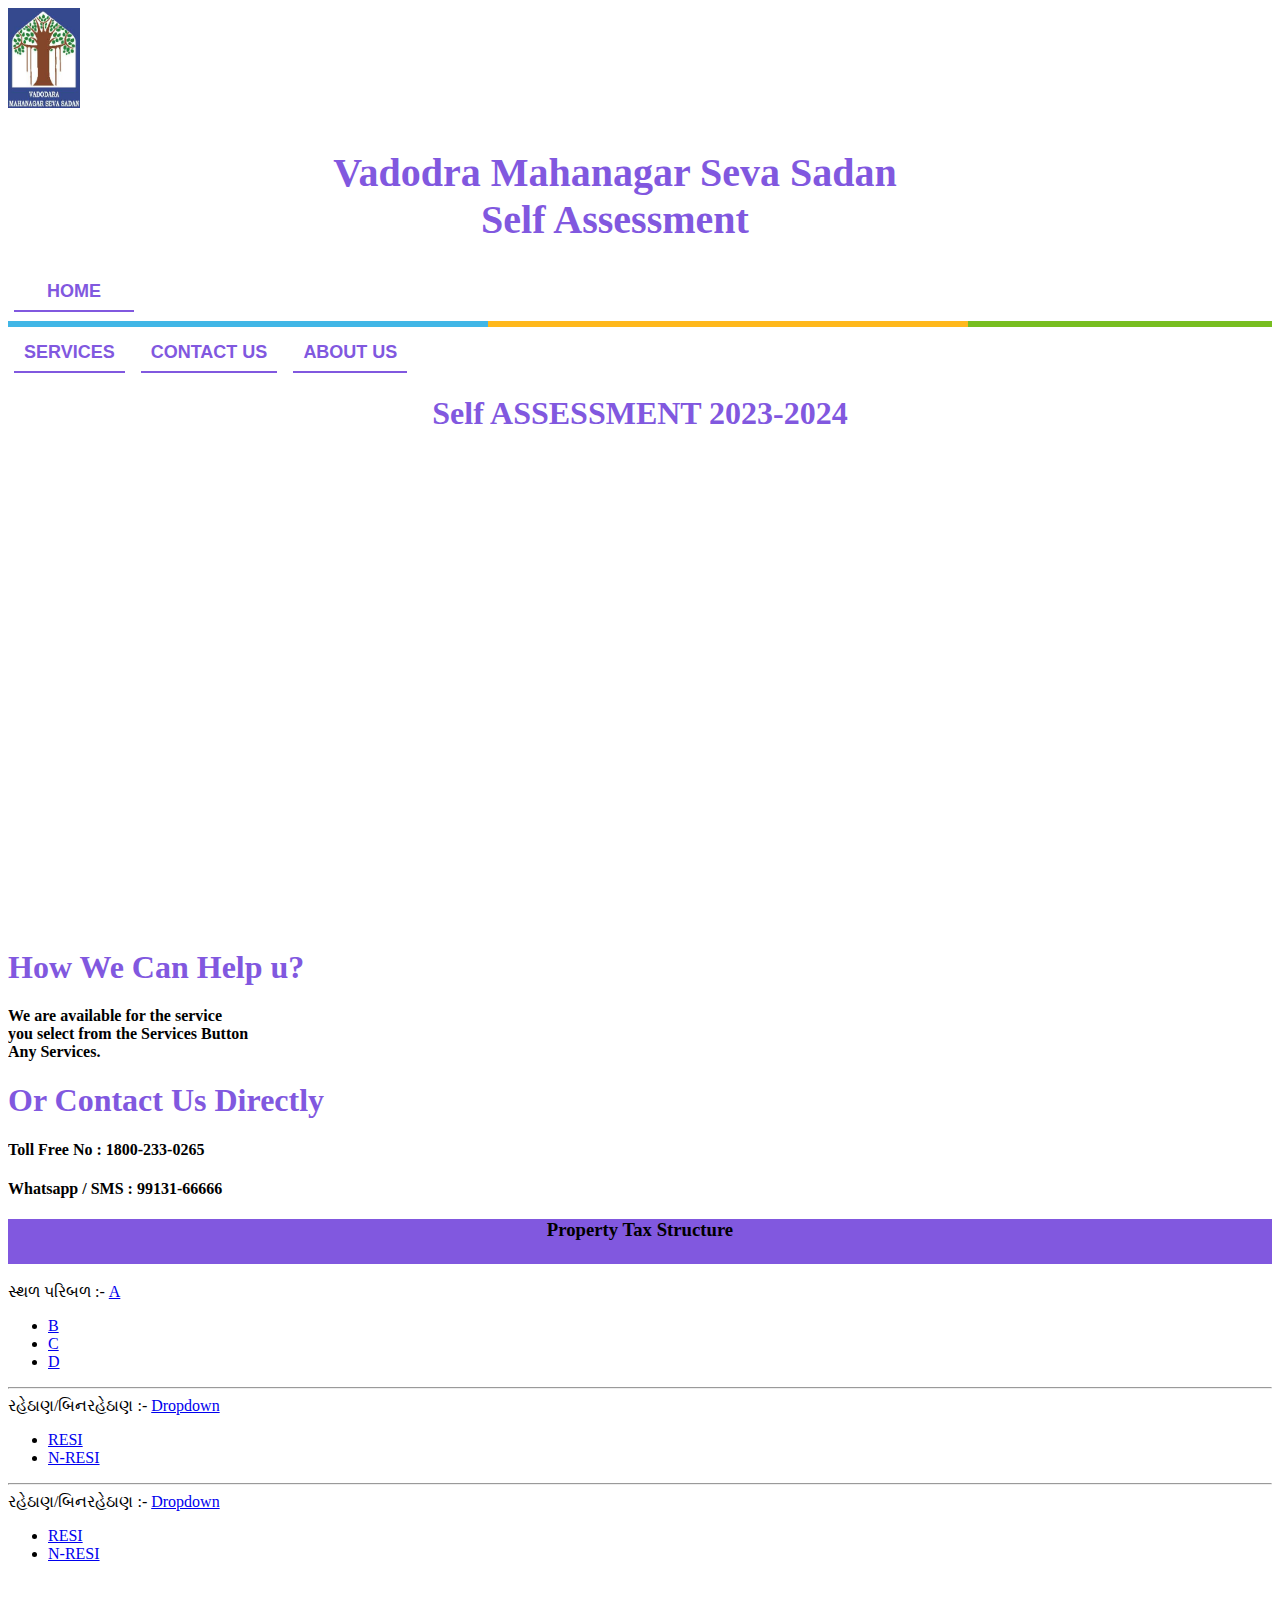
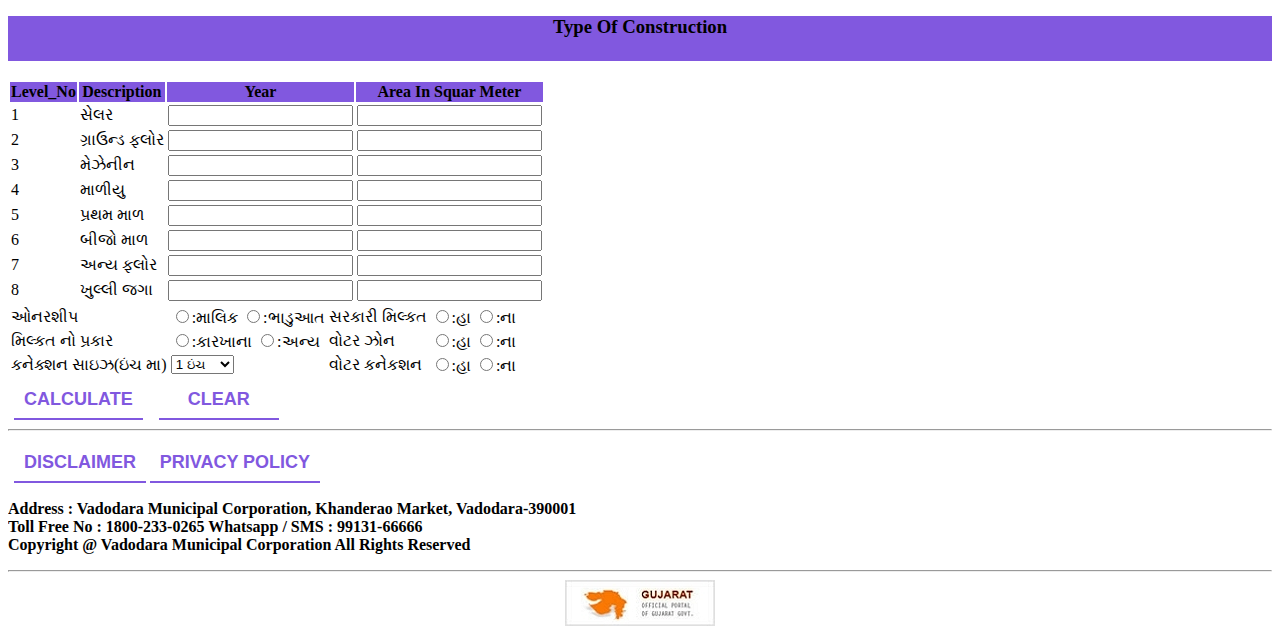
==== commit f504599d: "[ADD]Update code" ====
--- a/index.html
+++ b/index.html
@@ -16,8 +16,8 @@
             <div class="container">
                 <div class="row">
 
-                    <div class="col-lg-1">
-                        <img src="./img/images.jpeg" alt="">
+                    <div class="pt-2 col-lg-1">
+                        <img class="img-cus" src="./img/images.jpeg" alt="">
                     </div>
                     <div class="col-lg-10">
                         <h1 id="h1">
@@ -28,7 +28,7 @@
                     <div class="col-lg-1">
                         <div id="home">
                             <button>
-                                <a href="https://vmc.gov.in/VmssOnlineServices.aspx" class="btn2"><span
+                                <a href="https://vmc.gov.in/VmssOnlineServices.aspx" class="cus-btn btn2"><span
                                         class="spn2">Home</span></a>
                             </button>
                         </div>
@@ -38,6 +38,10 @@
             </div>
         </div>
     </header>
+    
+    <div>
+        <img src="./img/Horizontal_Line.svg">
+    </div>
 
     <div class="container-fluid">
         <div class="container">
@@ -66,7 +70,6 @@
             </div>
         </div>
     </div>
-
 
 
     <div class="container">
@@ -86,37 +89,24 @@
                 </div>
             </div>
             <div class="col-lg-7 col-sm-12">
-                <div class="format">
-                    <div class="text-center">
-                        <h3><b>Property Tax Structure</b></h3>
-
-                        <div class="dropdown">
-                            સ્થળ પરિબળ :-
-                            <a class="btn btn-secondary dropdown-toggle" href="#" role="button" id="dropdownMenuLink"
-                                data-bs-toggle="dropdown" aria-expanded="false">
-                                A
-                            </a>
-                            <ul class="dropdown-menu" aria-labelledby="dropdownMenuLink">
-
-                                <li><a class="dropdown-item" href="#">B</a></li>
-                                <li><a class="dropdown-item" href="#">C</a></li>
-                                <li><a class="dropdown-item" href="#">D</a></li>
-                            </ul>
-                        </div>
-                        <hr>
-                        <div class="dropdown">
-
-                            રહેઠાણ/બિનરહેઠાણ :-
-                            <a class="btn btn-secondary dropdown-toggle" href="#" role="button" id="dropdownMenuLink"
-                                data-bs-toggle="dropdown" aria-expanded="false">
-                                Dropdown
-                            </a>
-                            <ul class="dropdown-menu" aria-labelledby="dropdownMenuLink">
-                                <li><a class="dropdown-item" href="#">RESI</a></li>
-                                <li><a class="dropdown-item" href="#">N-RESI</a></li>
-                            </ul>
-                        </div>
-                        <hr>
+                <div class="text-center">
+                    <h3><b>Property Tax Structure</b></h3>
+
+                    <div class="dropdown">
+                        સ્થળ પરિબળ :-
+                        <a class="btn btn-secondary dropdown-toggle" href="#" role="button" id="dropdownMenuLink"
+                            data-bs-toggle="dropdown" aria-expanded="false">
+                            A
+                        </a>
+                        <ul class="dropdown-menu" aria-labelledby="dropdownMenuLink">
+
+                            <li><a class="dropdown-item" href="#">B</a></li>
+                            <li><a class="dropdown-item" href="#">C</a></li>
+                            <li><a class="dropdown-item" href="#">D</a></li>
+                        </ul>
+                    </div>
+                    <hr>
+                    <div class="dropdown">
 
                         રહેઠાણ/બિનરહેઠાણ :-
                         <a class="btn btn-secondary dropdown-toggle" href="#" role="button" id="dropdownMenuLink"
@@ -127,168 +117,176 @@
                             <li><a class="dropdown-item" href="#">RESI</a></li>
                             <li><a class="dropdown-item" href="#">N-RESI</a></li>
                         </ul>
-                    </div><br>
-                    <div class="text-center">
-                        <h3><b>Type Of Construction</b></h3>
-                        <table class="table table-striped table-hover">
-
-                            <tr id="color">
-                                <th>Level_No</th>
-                                <th>Description</th>
-                                <th>Year</th>
-                                <th>Area In Squar Meter</th>
-                            </tr>
-
-
-                            <tr>
-                                <td>1</td>
-                                <td>સેલર</td>
-                                <td><input type="text"></td>
-                                <td><input type="text"></td>
-                            </tr>
-                            <tr>
-                                <td>2</td>
-                                <td>ગ્રાઉન્ડ ફલોર</td>
-                                <td><input type="text"></td>
-                                <td><input type="text"></td>
-                            </tr>
-                            <tr>
-                                <td>3</td>
-                                <td>મેઝેનીન</td>
-                                <td><input type="text"></td>
-                                <td><input type="text"></td>
-                            </tr>
-                            <tr>
-                                <td>4</td>
-                                <td>માળીયુ</td>
-                                <td><input type="text"></td>
-                                <td><input type="text"></td>
-                            </tr>
-                            <tr>
-                                <td>5</td>
-                                <td>પ્રથમ માળ</td>
-                                <td><input type="text"></td>
-                                <td><input type="text"></td>
-                            </tr>
-                            <tr>
-                                <td>6</td>
-                                <td>બીજો માળ</td>
-                                <td><input type="text"></td>
-                                <td><input type="text"></td>
-                            </tr>
-                            <tr>
-                                <td>7</td>
-                                <td>અન્ય ફલોર</td>
-                                <td><input type="text"></td>
-                                <td><input type="text"></td>
-                            </tr>
-                            <tr>
-                                <td>8</td>
-                                <td>ખુલ્લી જગા</td>
-                                <td><input type="text"></td>
-                                <td><input type="text"></td>
-                            </tr>
-                        </table>
-                        <table class="table table-striped table-hover">
-                            <tr>
-                                <td>ઓનરશીપ</td>
-                                <td>
-                                    <input type="radio" name="status">:માલિક
-                                    <input type="radio" name="status">:ભાડુઆત
-                                </td>
-                                <td>સરકારી મિલ્કત</td>
-                                <td>
-                                    <input type="radio" name="status2">:હા
-                                    <input type="radio" name="status2">:ના
-                                </td>
-                            </tr>
-                            <tr>
-                                <td>મિલ્કત નો પ્રકાર</td>
-                                <td>
-                                    <input type="radio" name="status3">:કારખાના
-                                    <input type="radio" name="status3">:અન્ય
-                                </td>
-                                <td>વોટર ઝોન</td>
-                                <td>
-                                    <input type="radio" name="status4">:હા
-                                    <input type="radio" name="status4">:ના
-                                </td>
-                            </tr>
-                            <tr>
-                                <td>કનેક્શન સાઇઝ(ઇંચ મા)</td>
-                                <td>
-                                    <select name="ઇંચ">
-                                        <option value="1 ઇંચ">1 ઇંચ</option>
-                                        <option value="1.5 ઇંચ">1.5 ઇંચ</option>
-                                        <option value="2 ઇંચ">2 ઇંચ</option>
-                                        <option value="2.5 ઇંચ">2.5 ઇંચ</option>
-                                        <option value="3 ઇંચ">3 ઇંચ</option>
-                                    </select>
-                                </td>
-                                <td>વોટર કનેકશન</td>
-                                <td>
-                                    <input type="radio" name="status5">:હા
-                                    <input type="radio" name="status5">:ના
-                                </td>
-                            </tr>
-                        </table>
-                        <button>
-                            <a href="calculate.html" class="btn2"><span class="spn2">Calculate</span></a>
-                        </button>
-                        <button>
-                            <a href="#" class="btn2"><span class="spn2">Clear</span></a>
-                        </button>
-                    </div>
+                    </div>
+                    <hr>
+
+                    રહેઠાણ/બિનરહેઠાણ :-
+                    <a class="btn btn-secondary dropdown-toggle" href="#" role="button" id="dropdownMenuLink"
+                        data-bs-toggle="dropdown" aria-expanded="false">
+                        Dropdown
+                    </a>
+                    <ul class="dropdown-menu" aria-labelledby="dropdownMenuLink">
+                        <li><a class="dropdown-item" href="#">RESI</a></li>
+                        <li><a class="dropdown-item" href="#">N-RESI</a></li>
+                    </ul>
+                </div><br>
+                <div class="text-center">
+                    <h3><b>Type Of Construction</b></h3>
+                    <table class="table table-striped table-hover">
+
+                        <tr id="color">
+                            <th>Level_No</th>
+                            <th>Description</th>
+                            <th>Year</th>
+                            <th>Area In Squar Meter</th>
+                        </tr>
+
+
+                        <tr>
+                            <td>1</td>
+                            <td>સેલર</td>
+                            <td><input type="text"></td>
+                            <td><input type="text"></td>
+                        </tr>
+                        <tr>
+                            <td>2</td>
+                            <td>ગ્રાઉન્ડ ફલોર</td>
+                            <td><input type="text"></td>
+                            <td><input type="text"></td>
+                        </tr>
+                        <tr>
+                            <td>3</td>
+                            <td>મેઝેનીન</td>
+                            <td><input type="text"></td>
+                            <td><input type="text"></td>
+                        </tr>
+                        <tr>
+                            <td>4</td>
+                            <td>માળીયુ</td>
+                            <td><input type="text"></td>
+                            <td><input type="text"></td>
+                        </tr>
+                        <tr>
+                            <td>5</td>
+                            <td>પ્રથમ માળ</td>
+                            <td><input type="text"></td>
+                            <td><input type="text"></td>
+                        </tr>
+                        <tr>
+                            <td>6</td>
+                            <td>બીજો માળ</td>
+                            <td><input type="text"></td>
+                            <td><input type="text"></td>
+                        </tr>
+                        <tr>
+                            <td>7</td>
+                            <td>અન્ય ફલોર</td>
+                            <td><input type="text"></td>
+                            <td><input type="text"></td>
+                        </tr>
+                        <tr>
+                            <td>8</td>
+                            <td>ખુલ્લી જગા</td>
+                            <td><input type="text"></td>
+                            <td><input type="text"></td>
+                        </tr>
+                    </table>
+                    <table class="table table-striped table-hover">
+                        <tr>
+                            <td>ઓનરશીપ</td>
+                            <td>
+                                <input type="radio" name="status">:માલિક
+                                <input type="radio" name="status">:ભાડુઆત
+                            </td>
+                            <td>સરકારી મિલ્કત</td>
+                            <td>
+                                <input type="radio" name="status2">:હા
+                                <input type="radio" name="status2">:ના
+                            </td>
+                        </tr>
+                        <tr>
+                            <td>મિલ્કત નો પ્રકાર</td>
+                            <td>
+                                <input type="radio" name="status3">:કારખાના
+                                <input type="radio" name="status3">:અન્ય
+                            </td>
+                            <td>વોટર ઝોન</td>
+                            <td>
+                                <input type="radio" name="status4">:હા
+                                <input type="radio" name="status4">:ના
+                            </td>
+                        </tr>
+                        <tr>
+                            <td>કનેક્શન સાઇઝ(ઇંચ મા)</td>
+                            <td>
+                                <select name="ઇંચ">
+                                    <option value="1 ઇંચ">1 ઇંચ</option>
+                                    <option value="1.5 ઇંચ">1.5 ઇંચ</option>
+                                    <option value="2 ઇંચ">2 ઇંચ</option>
+                                    <option value="2.5 ઇંચ">2.5 ઇંચ</option>
+                                    <option value="3 ઇંચ">3 ઇંચ</option>
+                                </select>
+                            </td>
+                            <td>વોટર કનેકશન</td>
+                            <td>
+                                <input type="radio" name="status5">:હા
+                                <input type="radio" name="status5">:ના
+                            </td>
+                        </tr>
+                    </table>
+                    <button>
+                        <a href="calculate.html" class="btn2"><span class="spn2">Calculate</span></a>
+                    </button>
+                    <button>
+                        <a href="#" class="btn2 cus-btn"><span class="spn2">Clear</span></a>
+                    </button>
                 </div>
             </div>
         </div>
     </div>
     <hr>
-        <footer>
-            <div class="container">
-                <div class="row">
-                    <button class="fotbtn">
-                        <div class="col-lg-12">
+    <footer>
+        <div class="container">
+            <div class="row">
+                <button class="fotbtn">
+                    <div class="col-lg-12">
+                        <button>
                             <a href="https://vmc.gov.in/Disclaimer.aspx" class="btn2"><span
                                     class="spn2">Disclaimer</span></a>
                             <a href="https://vmc.gov.in/PrivacyPolicy.aspx" class="btn2"><span class="spn2">Privacy
                                     Policy</span><a>
-                    </button>
-                </div>
+                        </button>
+                    </div>
                 </button>
-
-                <div class="col-lg-12">
-                    <div class = "fotadd">
-                        <p class="text-center">
-                            <b>Address : Vadodara Municipal Corporation, Khanderao Market, Vadodara-390001
-                                
-                        </p>
-                        <p class="text-center">
-                            Toll Free No : 1800-233-0265 Whatsapp / SMS : 99131-66666
-                        
-                        </p>
-                        <p class="text-center">
-                            Copyright @ Vadodara Municipal Corporation All Rights Reserved</b>
-                        </p>
-                    </div>    
-                </div>
-                <hr>
-
-                <div class="col-lg-12">
-                    <div class = "fotimg">   
-                        <img class="footer-img" src="./img/gujarat-logo.jpg" alt="">
-                    </div>    
-                </div>
-
-               
-            </div>
-            </div>
-        </footer>
-
-
-        <script src="https://cdn.jsdelivr.net/npm/bootstrap@5.0.2/dist/js/bootstrap.bundle.min.js"
-            integrity="sha384-MrcW6ZMFYlzcLA8Nl+NtUVF0sA7MsXsP1UyJoMp4YLEuNSfAP+JcXn/tWtIaxVXM"
-            crossorigin="anonymous"></script>
+            </div>
+            </button>
+
+            <div class="col-lg-12">
+                <b>
+                    <p class="text-center">
+                        Address : Vadodara Municipal Corporation, Khanderao Market, Vadodara-390001<br>
+                        Toll Free No : 1800-233-0265 Whatsapp / SMS : 99131-66666<br>
+                        Copyright @ Vadodara Municipal Corporation All Rights Reserved 
+                    </p>
+                </b>
+            </div>
+            <hr>
+
+            <div class="fotbtn1 col-lg-12">
+                <div>
+                    <img class="footer-img" src="./img/gujarat-logo.jpg" alt="">
+                </div>
+            </div>
+
+
+        </div>
+        </div>
+    </footer>
+
+
+    <script src="https://cdn.jsdelivr.net/npm/bootstrap@5.0.2/dist/js/bootstrap.bundle.min.js"
+        integrity="sha384-MrcW6ZMFYlzcLA8Nl+NtUVF0sA7MsXsP1UyJoMp4YLEuNSfAP+JcXn/tWtIaxVXM"
+        crossorigin="anonymous"></script>
 </body>
 
 </html>--- a/style.css
+++ b/style.css
@@ -4,7 +4,10 @@
     text-align: center;
  
 }
-
+html, body {
+  max-width: 100%;
+  overflow-x: hidden;
+}
 .pos_cen{
     display: block;
     width: 100%;
@@ -12,8 +15,10 @@
     border-radius: 1.5rem;
    
 }
-
-img{
+.fut-btn-pad{
+  padding: 0px 6px;
+}
+.img-cus{
     height: 100px;
     padding-right: 200px;
 }
@@ -23,7 +28,9 @@
     padding-top: 50%;
 }
 
-
+.cus-btn{
+  width: 100px;
+}
 
 #h1{
     text-align: center;
